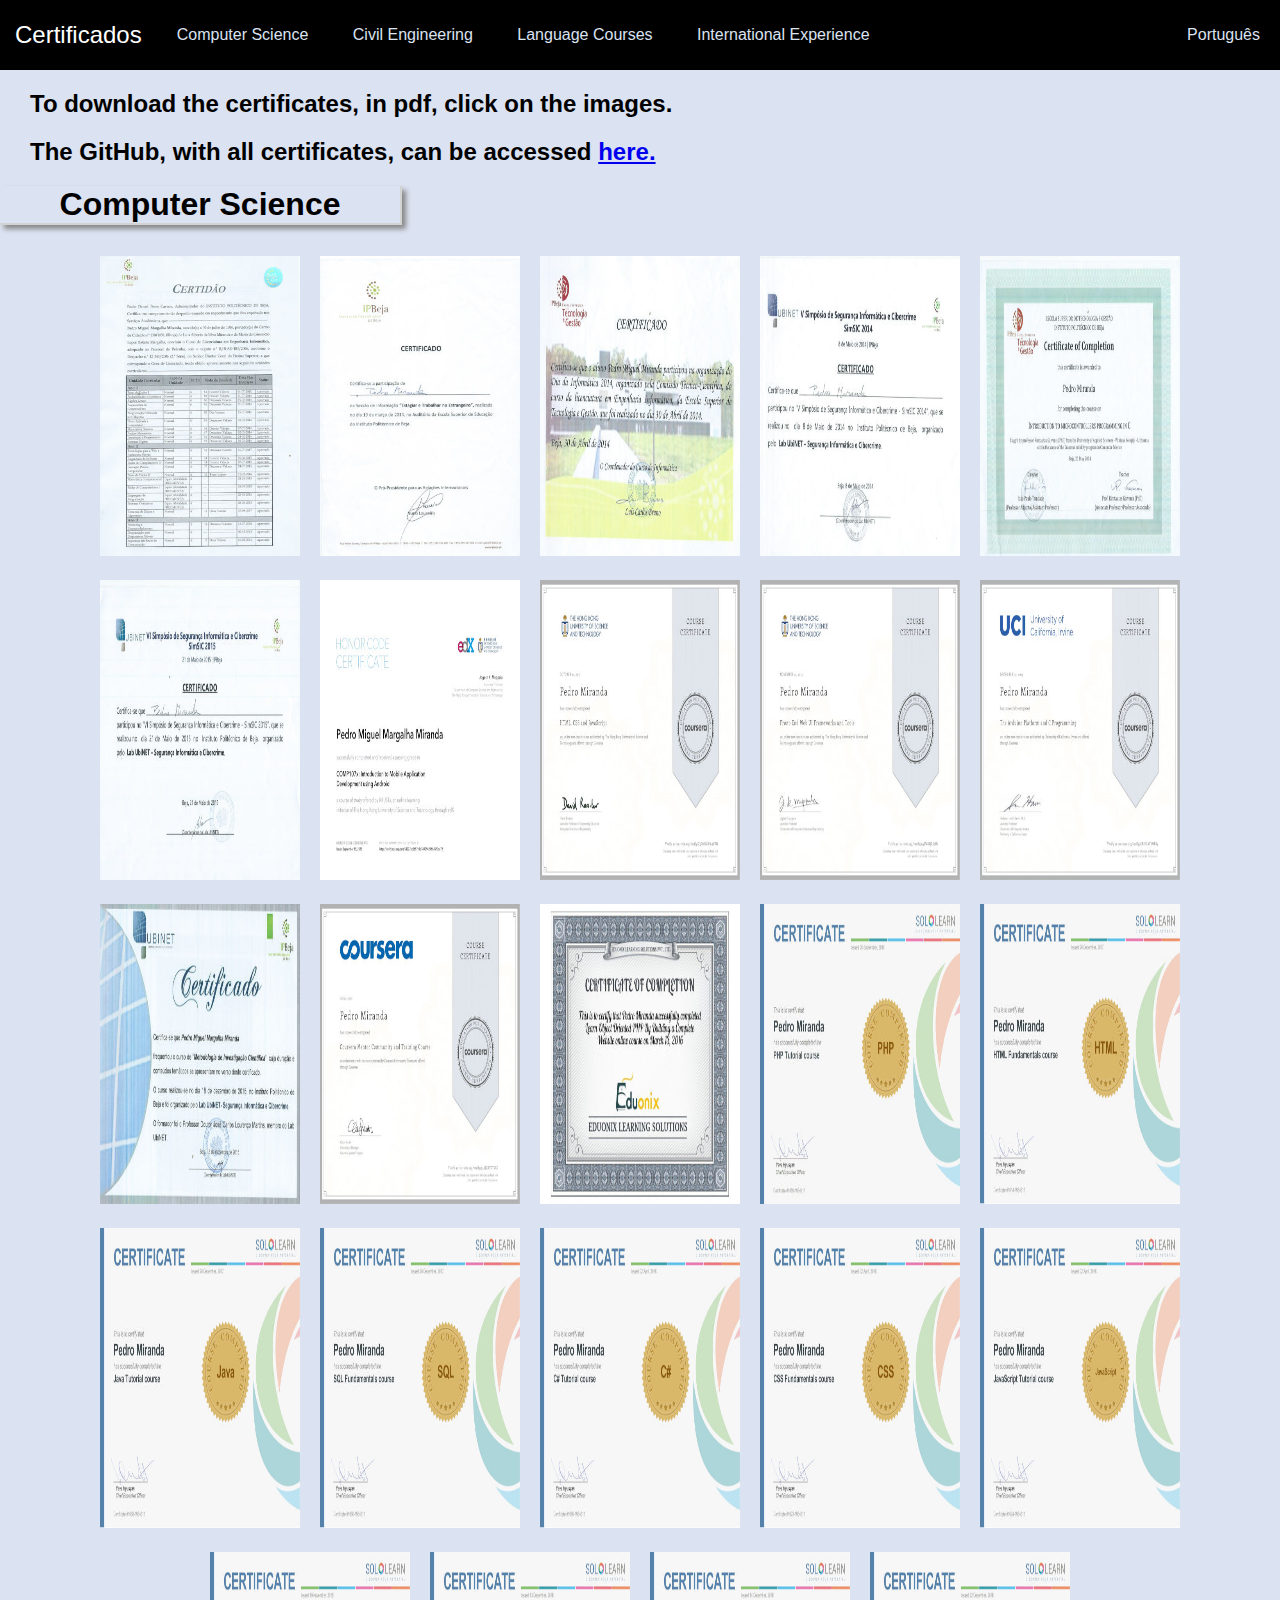
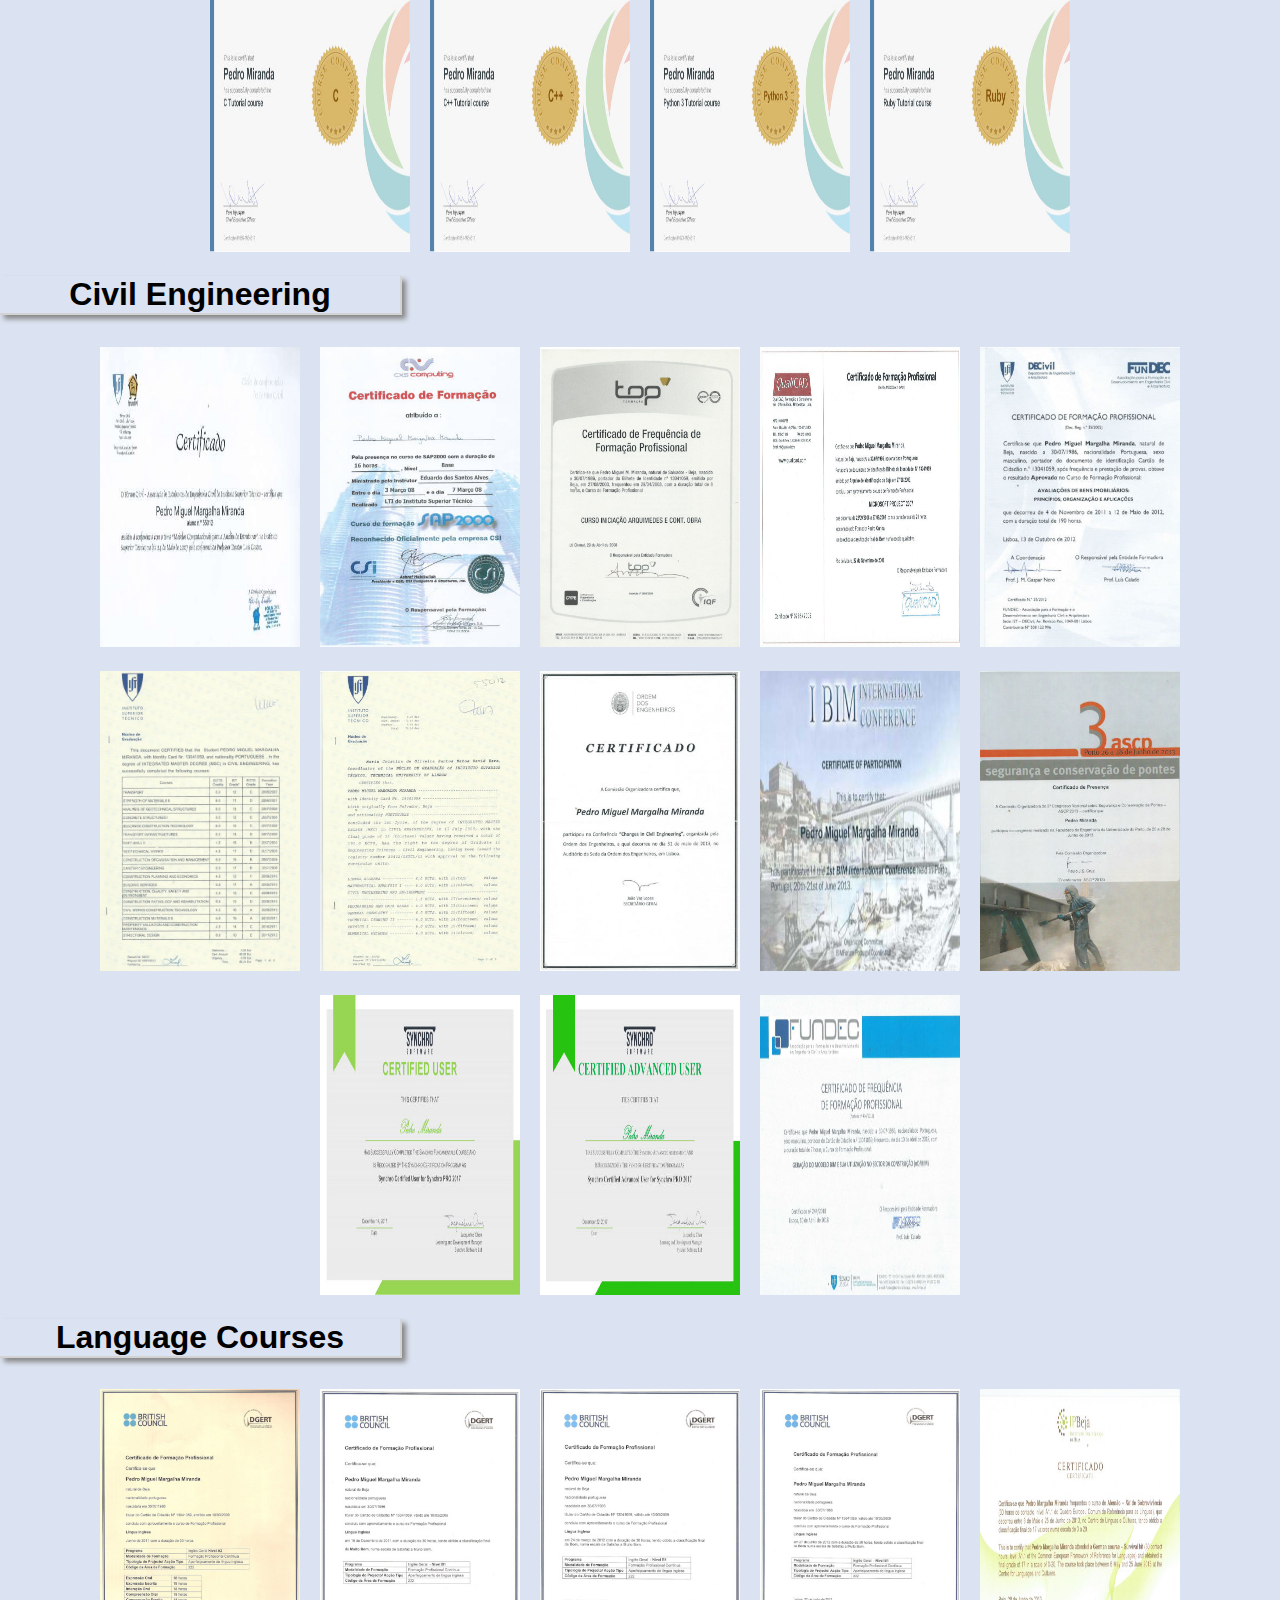
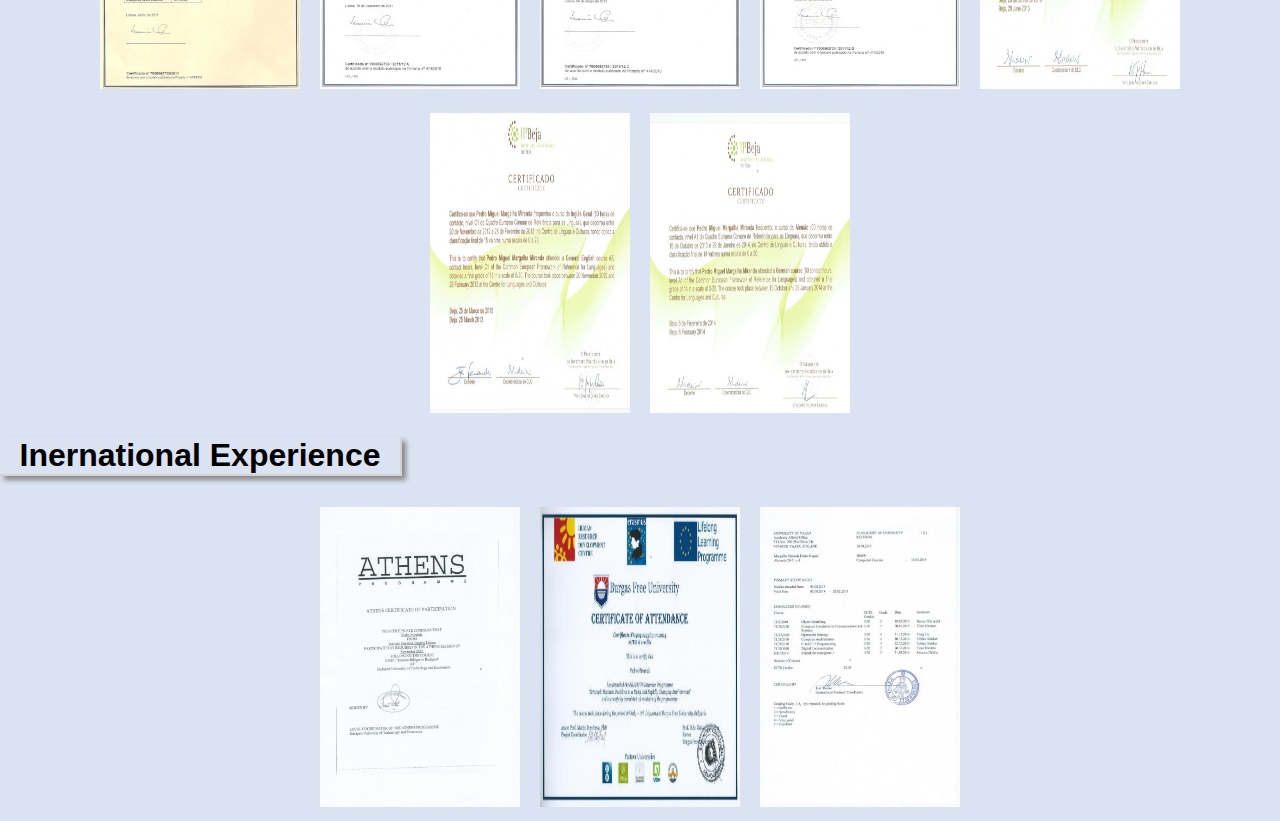
==== index-en.html @ 08c6e738 "Add index-en.html page add did necessary updates to index.html and style.css to be possible to acess" ====
﻿<!DOCTYPE html>
<html>
	<head>
		<meta charset="utf-8">
		<meta http-equiv="X-UA-Compatible" content="IE=edge">
		<title>Certificates - Pedro Miranda</title>
		<link rel="stylesheet" type="text/css" href="style.css">
	</head>
	
	<body>
		<nav id="nav-main" role='navigation'>
			<div id="brand">Certificados</div>
			<ul id="menu">
				<li><a href="#computerscience">Computer Science</a></li>
				<li><a href="#civil">Civil Engineering</a></li>
				<li><a href="#languages">Language Courses</a></li>
				<li><a href="#internationalexpirience">International Experience</a></li>
				<li id="language-change"><a href="./index.html">Português</a></li>
			</ul>
		</nav>
		
		<h2>To download the certificates, in pdf, click on the images.</h2>
		<h2>The GitHub, with all certificates, can be accessed <a href="https://github.com/PedroMargalha/Certificates/">here.</a></h2>
		<h1 id="computerscience">Computer Science</h1>
		<div class="container">
			<a href="pdf/ComputerScience/2018_12_7-Licenciatura_em_Engenharia_Informática_Certtidão_de_Conclusão_de_Curso.pdf">
				<img src="img/informatics/2018_12_7-Licenciatura_em_Engenharia_Informática_Certidão_de_Conclusão_de_Curso.jpg">
			</a>
			<a href="pdf/ComputerScience/ComputerScienceForums/2014_03_19-Trabalhar_no_Estrangeiro_Participacao.pdf">
				<img src="img/informatics/2014_03_19-Trabalhar_no_Estrangeiro_Participacao-1.jpg">
			</a>
			<a href="pdf/ComputerScience/ComputerScienceForums/2014_04_30-Dia_da_Informatica-Organiza%C3%A7%C3%A3o_com_Descri%C3%A7%C3%A3o.pdf">
			<img src="img/informatics/2014_04_30-Dia_da_Informatica-Organização-1.jpg">
			</a>
			<a href="pdf/ComputerScience/ComputerScienceForums/2014_05_08-SIMSIC-Participa%C3%A7%C3%A3o.pdf">
			<img src="img/informatics/2014_05_08-SIMSIC-Participação-1.jpg">
			</a>
			<a href="pdf/ComputerScience/ProgrammingLanguagesCourses/2014_05_21-Intro_MicroControllers_Programming_In_C.pdf">
				<img src="img/informatics/2014_05_21-Intro_MicroControllers_Programming_In_C-1.jpg">
			</a>
			<a href="pdf/ComputerScience/ComputerScienceForums/2015_05_21-SIMSIC-Participa%C3%A7%C3%A3o-PedroMiranda.pdf">
				<img src="img/informatics/2015_05_21-SIMSIC-Participação-PedroMiranda-1.jpg">
			</a>
			<a href="pdf/ComputerScience/ProgrammingLanguagesCourses/2015_09_15-Edx_COMP107x%20Introduction%20to%20Mobile%20Application.pdf">
				<img src="img/informatics/2015_09_15-Edx_COMP107x Introduction to Mobile Application-1.jpg">
			</a>
			<a href="pdf/ComputerScience/ProgrammingLanguagesCourses/2015_10_21-Coursera-HTML_CSS_JAVASCRIPT_Z3BMRVHWAFUW.pdf">
				<img src="img/informatics/2015_10_21-Coursera-HTML_CSS_JAVASCRIPT_Z3BMRVHWAFUW-1.jpg">
			</a>
			<a href="pdf/ComputerScience/ProgrammingLanguagesCourses/2015_11_11-Coursera-FrontEnd_Web_UI_Frameworks_and_Tools_A4SWBFJR85M2.pdf">
				<img src="img/informatics/2015_11_11-Coursera-FrontEnd_Web_UI_Frameworks_and_Tools_A4SWBFJR85M2-1.jpg">
			</a>
			<a href="pdf/ComputerScience/ProgrammingLanguagesCourses/2015_12_09-The_Arduino_Platform_and_C_Programming-Coursera-KX8PCAV8MRR4.pdf">
				<img src="img/informatics/2015_12_09-The_Arduino_Platform_and_C_Programming-Coursera-KX8PCAV8MRR4-1.jpg">
			</a>
			<a href="pdf/ComputerScience/ComputerScienceForums/2015_12_18-UBINET_MetodologiaInvestigacaoCientifica.pdf">
			<img src="img/informatics/2015_12_18-UBINET_MetodologiaInvestigacaoCientifica-1.jpg">
			</a>
	
		<a href="pdf/ComputerScience/2017_02_06-Coursera_Mentor_Community_And_Trainning_Course-Coursera55AJCHVCTVLC.pdf">
			<img src="img/informatics/2017_02_06-Coursera_Mentor_Community_And_Trainning_Course-Coursera55AJCHVCTVLC-1.jpg">
		</a>
			<a href="pdf/ComputerScience/ProgrammingLanguagesCourses/2016_03_13-Learn_Objected_Oriented_PHP_Building_a_Complete_Website.pdf">
				<img src="img/informatics/2016_03_13-Learn_Objected_Oriented_PHP_Building_a_Complete_Website-1.jpg">
	
			<a href="pdf/ComputerScience/ProgrammingLanguagesCourses/2016_11_06-SoloLearn-PHP_Tutorial_Course_1059-1984311.pdf">
				<img src="img/informatics/2016_11_06-SoloLearn-PHP_Tutorial_Course_1059-1984311-1.jpg">
			</a>

			<a href="pdf/ComputerScience/ProgrammingLanguagesCourses/2017_12_28-HTML5_Fundamentals_Course_1014-1984311.pdf">
				<img src="img/informatics/2017_12_28-HTML5_Fundamentals_Course_1014-1984311-1.jpg">
			</a>
			<a href="pdf/ComputerScience/ProgrammingLanguagesCourses/2017_12_28-Java_Tutorial_Course_1068-1984311.pdf">
				<img src="img/informatics/2017_12_28-Java_Tutorial_Course_1068-1984311-1.jpg">
			</a>
			<a href="pdf/ComputerScience/ProgrammingLanguagesCourses/2017_12_28-SQL_Fundamentals_Course_1060-1984311.pdf">
				<img src="img/informatics/2017_12_28-SQL_Fundamentals_Course_1060-1984311-1.jpg">
			</a>
			<a href="pdf/ComputerScience/ProgrammingLanguagesCourses/2018_04_02-C%23_Fundamentals_Course_1080-1984311.pdf">
				<img src="img/informatics/2018_04_02-CSharp_Fundamentals_Course_1080-1984311-1.jpg">
			</a>
			<a href="pdf/ComputerScience/ProgrammingLanguagesCourses/2018_04_02-CSS_Fundamentals_Course_1023-1984311.pdf">
				<img src="img/informatics/2018_04_02-CSS_Fundamentals_Course_1023-1984311-1.jpg">
			</a>
			<a href="pdf/ComputerScience/ProgrammingLanguagesCourses/2018_04_02-SoloLearn-JavaScript_Tutorial_Course_1024-1984311.pdf">
				<img src="img/informatics/2018_04_02-SoloLearn-JavaScript_Tutorial_Course_1024-1984311-1.jpg">
			</a>
			<a href="pdf/ComputerScience/ProgrammingLanguagesCourses/2018_11_19-SoloLearn-C_Tutorial_Course_1089-1984311.pdf">
				<img src="img/informatics/2018_11_19-SoloLearn-C_Tutorial_Course_1089-1984311-1.jpg">
			</a>
			<a href="pdf/ComputerScience/ProgrammingLanguagesCourses/2018_12_13-SoloLearn-CPP_Tutorial_Course_1051-1984311.pdf">
				<img src="img/informatics/2018_12_13-SoloLearn-CPP_Tutorial_Course_1051-1984311-1.jpg">
			</a>
			<a href="pdf/ComputerScience/ProgrammingLanguagesCourses/2018_12_14-SoloLearn-Python3_Tutorial_Course_1073-1984311.pdf">
				<img src="img/informatics/2018_12_14-SoloLearn-Python3_Tutorial_Course_1073-1984311-1.jpg">
			</a>
			<a href="pdf/ComputerScience/ProgrammingLanguagesCourses/2018_12_22-SoloLearn-Ruby_Tutorial_Course_1081-1984311.pdf">
				<img src="img/informatics/2018_12_22-SoloLearn-Ruby_Tutorial_Course_1081-1984311-1.jpg">
			</a>
		</div>
		<h1 id="civil">Civil Engineering</h1>
		<div class="container">
			<a href="pdf/CivilEngineering/2007_05_24-Modelos_Computacionais_para_Analise_de_Estruturas.pdf">
				<img src="img/civil/2007_05_24-Modelos_Computacionais_para_Analise_de_Estruturas-1.jpg">
			</a>
			<a href="pdf/CivilEngineering/2008_03_07-Sap2000.pdf">
				<img src="img/civil/2008_03_07-Sap2000-1.jpg">
			</a>
			<a href="pdf/CivilEngineering/2008_04_29-Arquimedes.pdf">
				<img src="img/civil/2008_04_29-Arquimedes-1.jpg">
			</a>
			<a href="pdf/CivilEngineering/2008_09_27-MicrosoftProject.pdf">
				<img src="img/civil/2008_09_27-MicrosoftProject-1.jpg">
			</a>
			<a href="pdf/CivilEngineering/2012_10_13-Fundec-certificado-PedroMiranda.pdf">
				<img src="img/civil/2012_10_13-Fundec-certificado-PedroMiranda-1.jpg">
			</a>
			<a href="pdf/CivilEngineering/2012_10_25-Creditos-Mestrado-EngenhariaCivil.pdf">
				<img src="img/civil/2012_10_25-Creditos-Mestrado-EngenhariaCivil-1.jpg">
			</a>
			<a href="pdf/CivilEngineering/2012_10_25-Diploma-Licenciatura-EngenhariaCivil-PedroMiranda.pdf">
				<img src="img/civil/2012_10_25-Diploma-Licenciatura-EngenhariaCivil-PedroMiranda-1.jpg">
			</a>
			<a href="pdf/CivilEngineering/2013_05_31-Changes_in_Civil_Engineering.pdf">
				<img src="img/civil/2013_05_31-Changes_in_Civil_Engineering-1.jpg">
			</a>
			<a href="pdf/CivilEngineering/2013_06_21-1stInternacionalBIMConference.pdf">
				<img src="img/civil/2013_06_21-1stInternacionalBIMConference-1.jpg">
			</a>
			<a href="pdf/CivilEngineering/2013_06_28-Congresso_Nacional_sobre_Seguranca_e_Conservacao_de_Pontes_ASCP2013.pdf">
				<img src="img/civil/2013_06_28-Congresso_Nacional_sobre_Seguranca_e_Conservacao_de_Pontes_ASCP2013-1.jpg">
			</a>
			<a href="pdf/CivilEngineering/2017_12_14-SynchroPRO2017-Certified_User.pdf">
				<img src="img/civil/2017_12_14-SynchroPRO2017-Certified_User-1.jpg">
			</a>
			<a href="pdf/CivilEngineering/2017_12_14-SynchroPRO2017-Certified_User.pdf">
				<img src="img/civil/2017_12_22-Synchro_Pro_2017_Certified_Advanced_User-1.jpg">
			</a>
			<a href="pdf/CivilEngineering/2018_04_10-Geracao_do_Modelo_BIM_e_a_sua_utilização_no_sector_da_construcao_ND_BIM_FUNDEC.pdf">
				<img src="img/civil/2018_04_10-Geracao_do_Modelo_BIM_e_a_sua_utilização_no_sector_da_construcao_ND_BIM_FUNDEC.jpg">
			</a>
		</div>
		<h1 id="languages">Language Courses</h1>
		<div class="container">
			<a href="pdf/LanguageCourses/English/2010_2011-Ingl%C3%AAs-A2-Pedro%20Miranda-Certificados%20de%20Linguas-90%20horas.pdf">
				<img src="img/languages/2010_2011-Inglês-A2-Pedro Miranda-Certificados de Linguas-90 horas-1.jpg">
			</a>
			<a href="pdf/LanguageCourses/English/2011-2012-Ingl%C3%AAs-B1-PedroMiranda-Certificados%20de%20Linguas-1_Semestre%20do%20Ano-30%20horas.pdf">
				<img src="img/languages/2011-2012-Inglês-B1-PedroMiranda-Certificados de Linguas-1_Semestre do Ano-30 horas-1.jpg">
			</a>
			<a href="pdf/LanguageCourses/English/2011_2012-Ingl%C3%AAs-B1-Pedro%20Miranda-Certificados%20de%20Linguas-2_Semestre%20do%20ano%20-30%20horas.pdf">
				<img src="img/languages/2011_2012-Inglês-B1-Pedro Miranda-Certificados de Linguas-2_Semestre do ano -30 horas-1.jpg">
			</a>
			<a href="pdf/LanguageCourses/English/2011_2012-Ingl%C3%AAs-B1Pedro%20Miranda-Certificados%20de%20Linguas-3_Semestre%20-30%20horas.pdf">
				<img src="img/languages/2011_2012-Inglês-B1Pedro Miranda-Certificados de Linguas-3_Semestre -30 horas-1.jpg">
			</a>
			<a href="pdf/LanguageCourses/German/2013-Alem%C3%A3o-A1.1-PedroMiranda.pdf">			
				<img src="img/languages/2013-Alemão-A1.1-PedroMiranda-1.jpg">
			</a>
			<a href="pdf/LanguageCourses/English/2013-Ingl%C3%AAs-C1-PedroMiranda.pdf">
				<img src="img/languages/2013-Inglês-C1-PedroMiranda-1.jpg">
			</a>
			<a href="pdf/LanguageCourses/German/2014-Alem%C3%A3o-A1-PedroMiranda.pdf">
				<img src="img/languages/2014-Alemão-A1-PedroMiranda-1.jpg">
			</a>
		</div>
		<h1 id="internationalexpirience">Inernational Experience</h1>
		<div class="container">
			<a href="pdf/InternationalExperiences/2012_10-AthensProgram-Danube_Bridges_in_Budapest.pdf">
				<img src="img/international/2012_10-AthensProgram-Danube_Bridges_in_Budapest-1.jpg">
			</a>
			<a href="pdf/InternationalExperiences/2014_07_16-Burgas-Bulgaria-Erasmus-withDescription.pdf">
				<img src="img/international/2014_07_16-Burgas-Bulgaria-Erasmus-1.jpg">
			</a>
			<a href="pdf/InternationalExperiences/2015_02_28-Certificado-ErasmusPlus.pdf">
				<img src="img/international/2015_02_28-Certificado-ErasmusPlus-1.jpg">
			</a>
		</div>
		
		<script src="myScripts.js"></script>
	</body>
</html>
---- style.css ----
body {
  margin: 0;
  font-family: Arial, Helvetica, sans-serif;
}
@import url(https://fonts.googleapis.com/css?family=Open+Sans);

html, body {
margin: 0;
font-family: 'Open Sans', sans-serif;
background-color: #DBE2F1;
}


.container {
	display: flex;
	flex-wrap: wrap;
	justify-content: center;
}

h1 {
	font-family: 'Open Sans', sans-serif;
	font-size: 2em;
	border-bottom: 2px solid lightgray;
	border-right: 2px solid lightgray;
	width: 400px;
	text-align: center;
	-moz-box-shadow:4px 4px 5px #888888;
	-ms-box-shadow: 4px 4px 5px #888888;
	-webkit-box-shadow: 4px 4px 5px #888888;
	-o-box-shadow: 4px 4px 5px #888888;
	box-shadow: 4px 4px 5px #888888;
  margin-top: 10px;
}

img {
	width: 200px;
	height: 300px;
	margin: 10px;
	transition: all 1s;
}

    img:hover {
        transform: scale(2.2);
        box-sizing: border-box;
}



#brand{
  font-size: 1.5em;
  float: left;
  padding: 30px 15px 0px 15px;
  line-height: 10px;
  
}

#nav-main{
  background-color: black;
  color: #fff;
  height: 70px;
}

#nav-main ul {
  list-style-type: none;
  margin:0;
}

#nav-main ul li {
  display: inline-block;
  padding: 30px 20px 0px 20px;
  line-height: 10px;
  height: 40px;
}

#nav-main ul li a {
  text-decoration: none;
  color: #DBE2F1;
}

#nav-main ul li:hover {
  background-color: #797979;
  cursor: pointer;
}

figcaption {
  text-align: center;
  font-family: 'Open Sans', sans-serif;
  font-style: italic;

}

h2{
  padding-left: 30px;
}

#menu > li:last-child
{
    float:right;
}
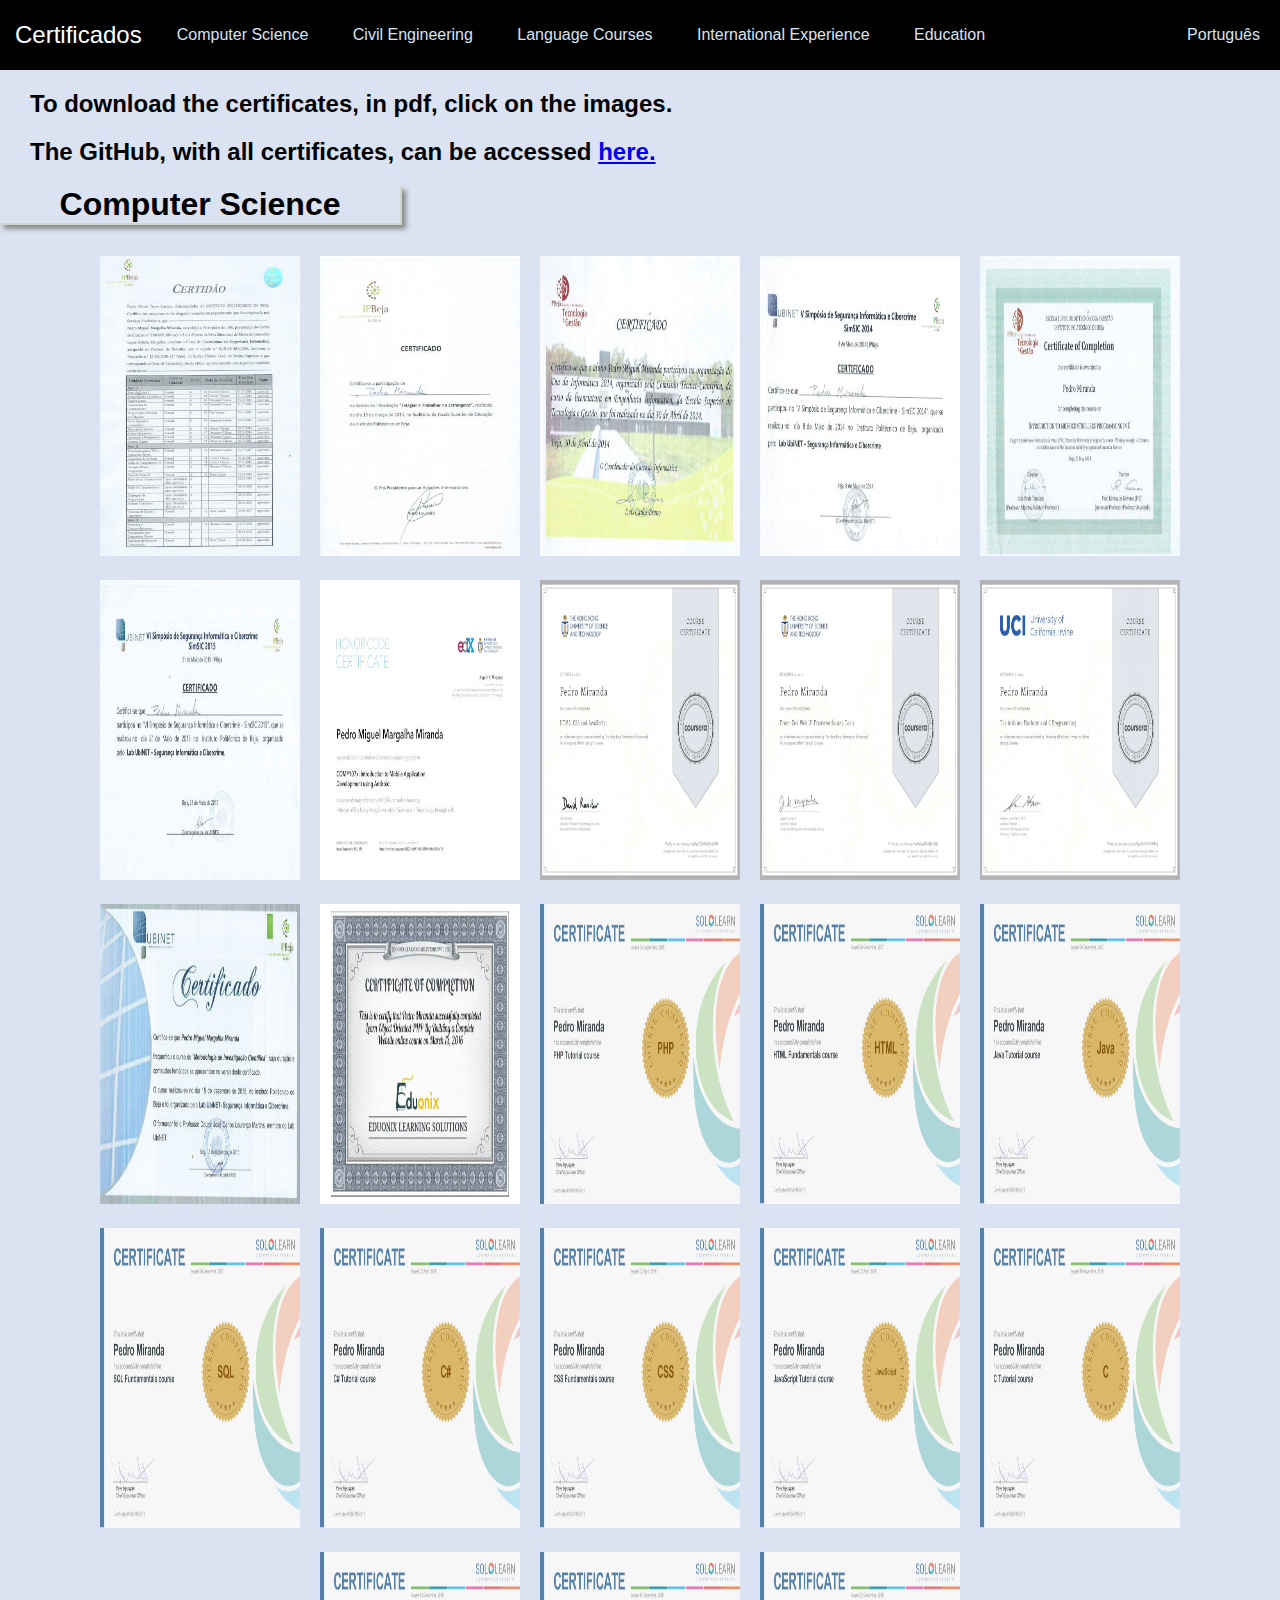
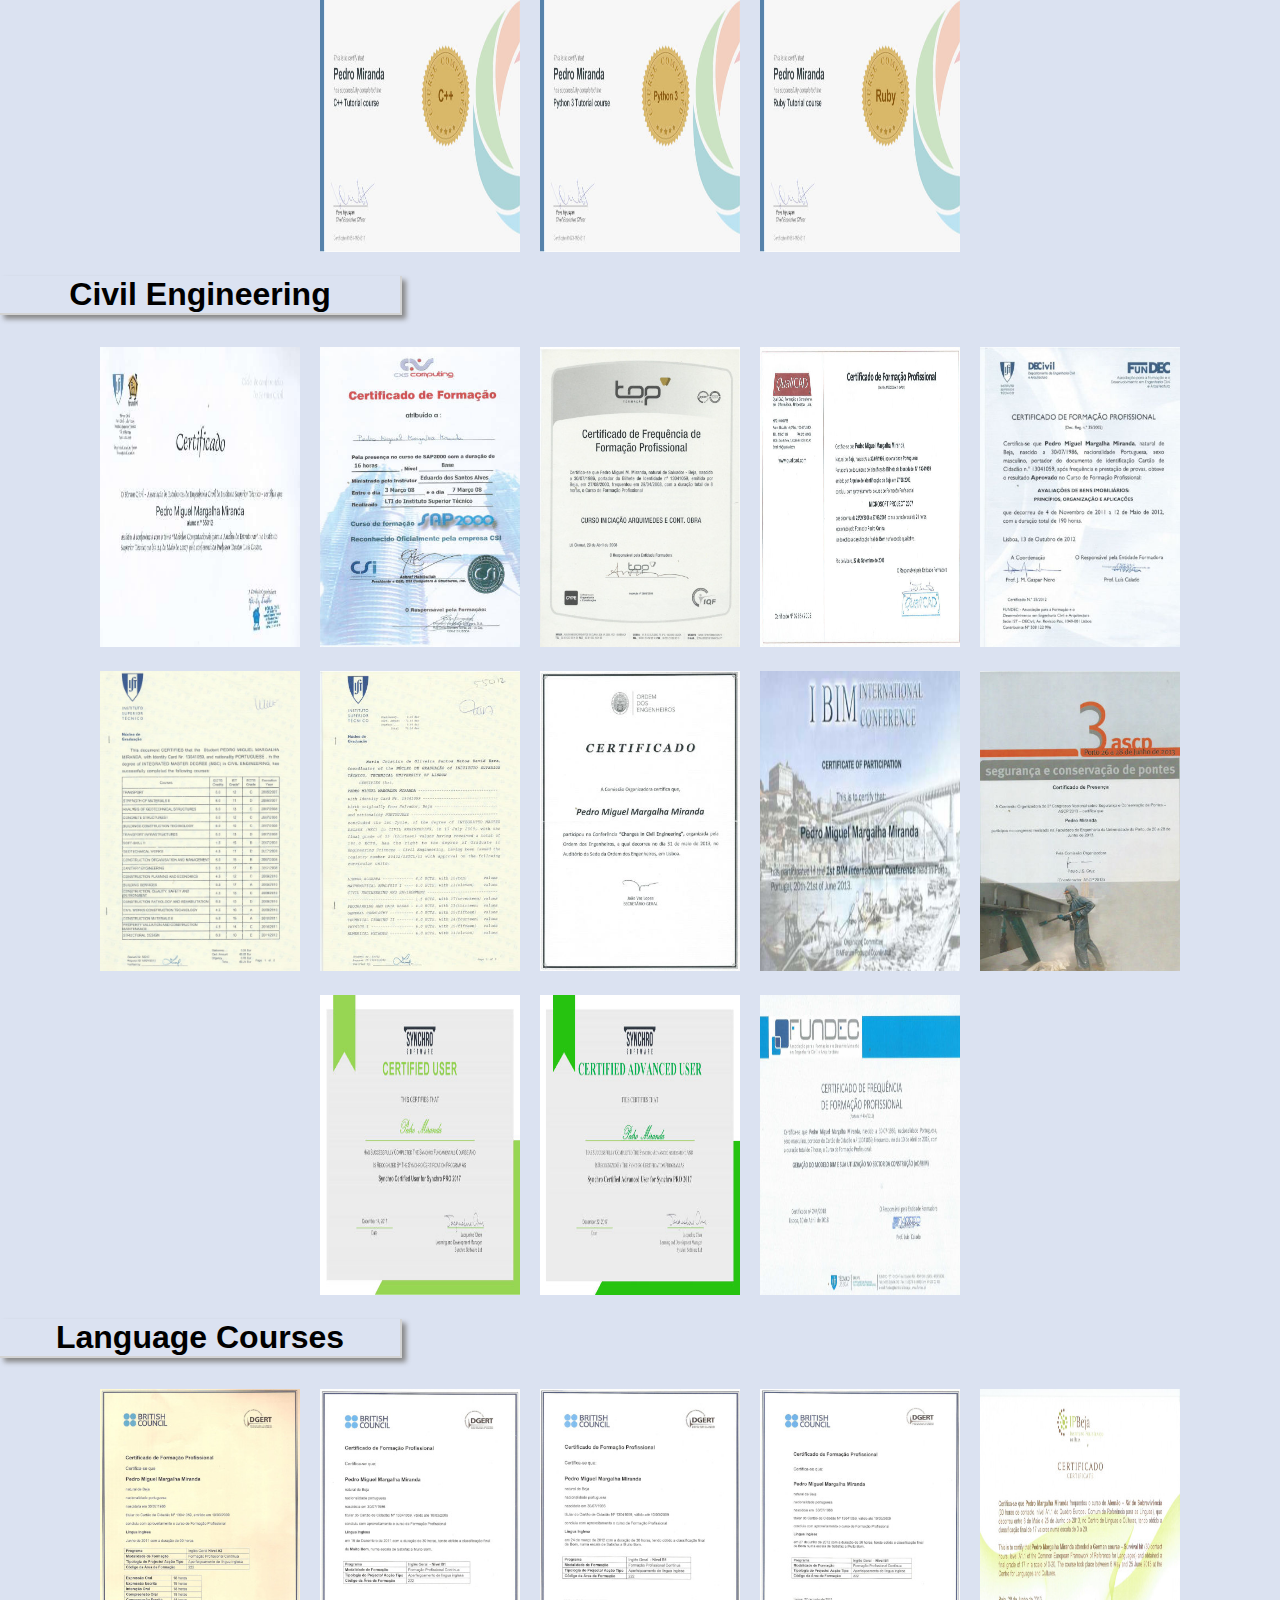
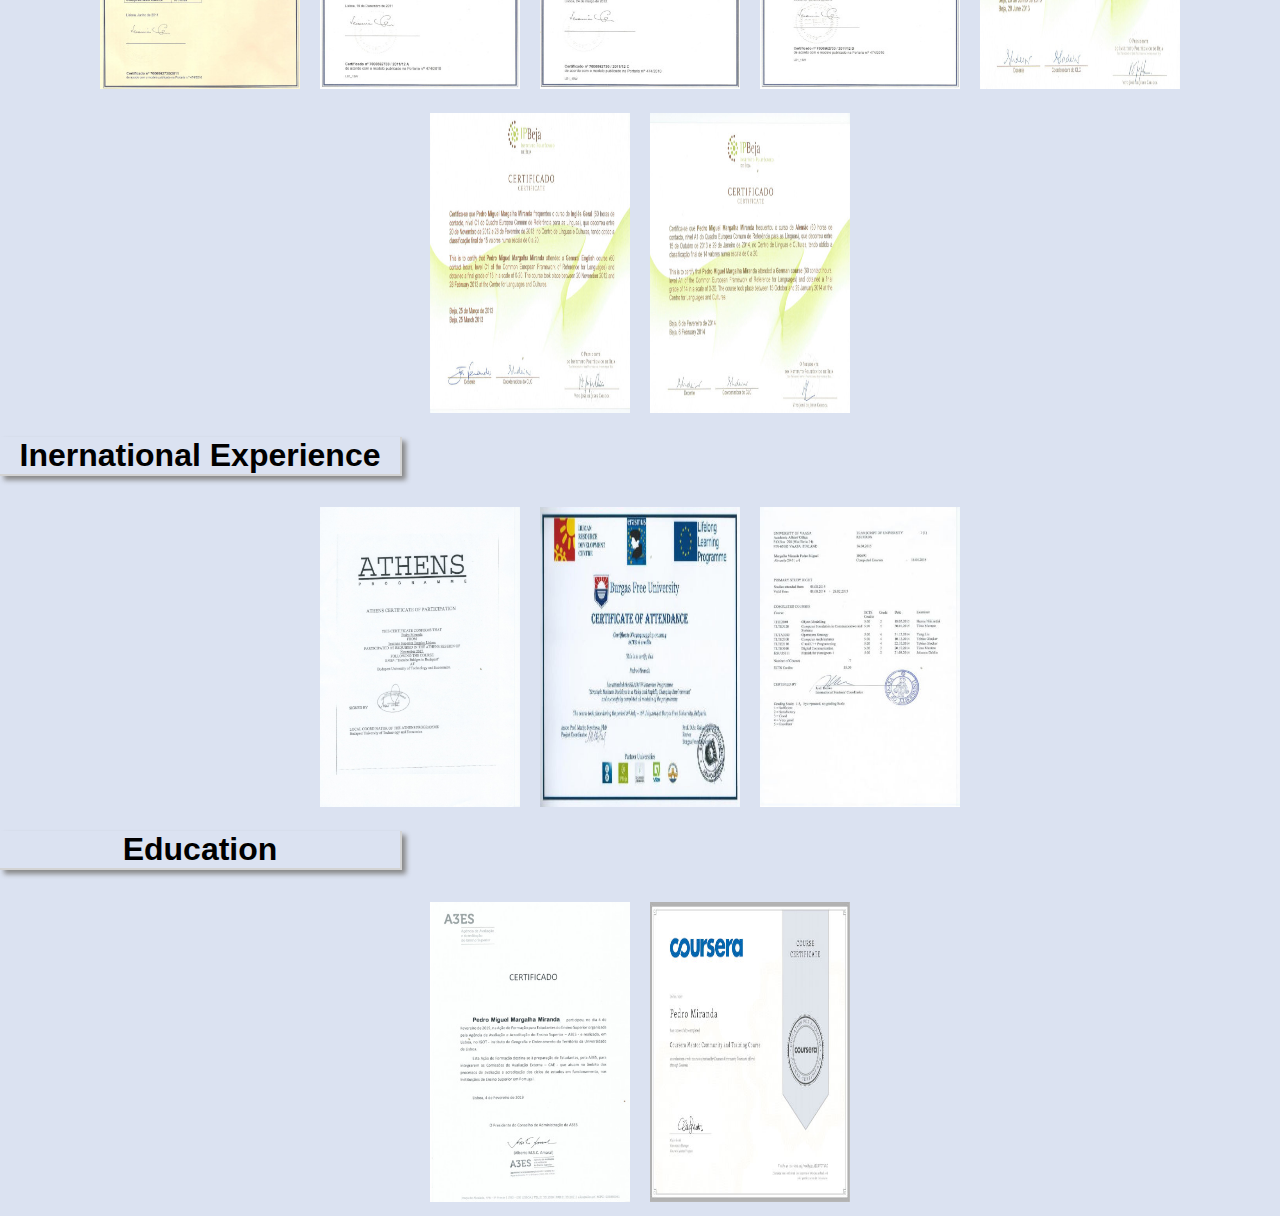
==== commit 97d8ddde: "Add A3Es certificate. Create new directory for Education certificates. Change Coursera Mentor Certif" ====
--- a/index-en.html
+++ b/index-en.html
@@ -15,6 +15,7 @@
 				<li><a href="#civil">Civil Engineering</a></li>
 				<li><a href="#languages">Language Courses</a></li>
 				<li><a href="#internationalexpirience">International Experience</a></li>
+				<li><a href="#education">Education</a></li>
 				<li id="language-change"><a href="./index.html">Português</a></li>
 			</ul>
 		</nav>
@@ -56,10 +57,6 @@
 			<a href="pdf/ComputerScience/ComputerScienceForums/2015_12_18-UBINET_MetodologiaInvestigacaoCientifica.pdf">
 			<img src="img/informatics/2015_12_18-UBINET_MetodologiaInvestigacaoCientifica-1.jpg">
 			</a>
-	
-		<a href="pdf/ComputerScience/2017_02_06-Coursera_Mentor_Community_And_Trainning_Course-Coursera55AJCHVCTVLC.pdf">
-			<img src="img/informatics/2017_02_06-Coursera_Mentor_Community_And_Trainning_Course-Coursera55AJCHVCTVLC-1.jpg">
-		</a>
 			<a href="pdf/ComputerScience/ProgrammingLanguagesCourses/2016_03_13-Learn_Objected_Oriented_PHP_Building_a_Complete_Website.pdf">
 				<img src="img/informatics/2016_03_13-Learn_Objected_Oriented_PHP_Building_a_Complete_Website-1.jpg">
 	
@@ -176,6 +173,15 @@
 				<img src="img/international/2015_02_28-Certificado-ErasmusPlus-1.jpg">
 			</a>
 		</div>
+		<h1 id="education">Education</h1>
+		<div class="container">
+			<a href="pdf/Education/2019_02_04-Ação_de_Formação_para_Estudantes_do_Ensino_Superior_da_A3Es.pdf">
+				<img src="img/education/2019_02_04-Ação_de_Formação_para_Estudantes_do_Ensino_Superior_da_A3Es.jpg">
+			</a>
+			<a href="pdf/Education/2017_02_06-Coursera_Mentor_Community_And_Trainning_Course-Coursera55AJCHVCTVLC.pdf">
+				<img src="img\education\2017_02_06-Coursera_Mentor_Community_And_Trainning_Course-Coursera55AJCHVCTVLC-1.jpg">
+			</a>
+		</div>
 		
 		<script src="myScripts.js"></script>
 	</body>
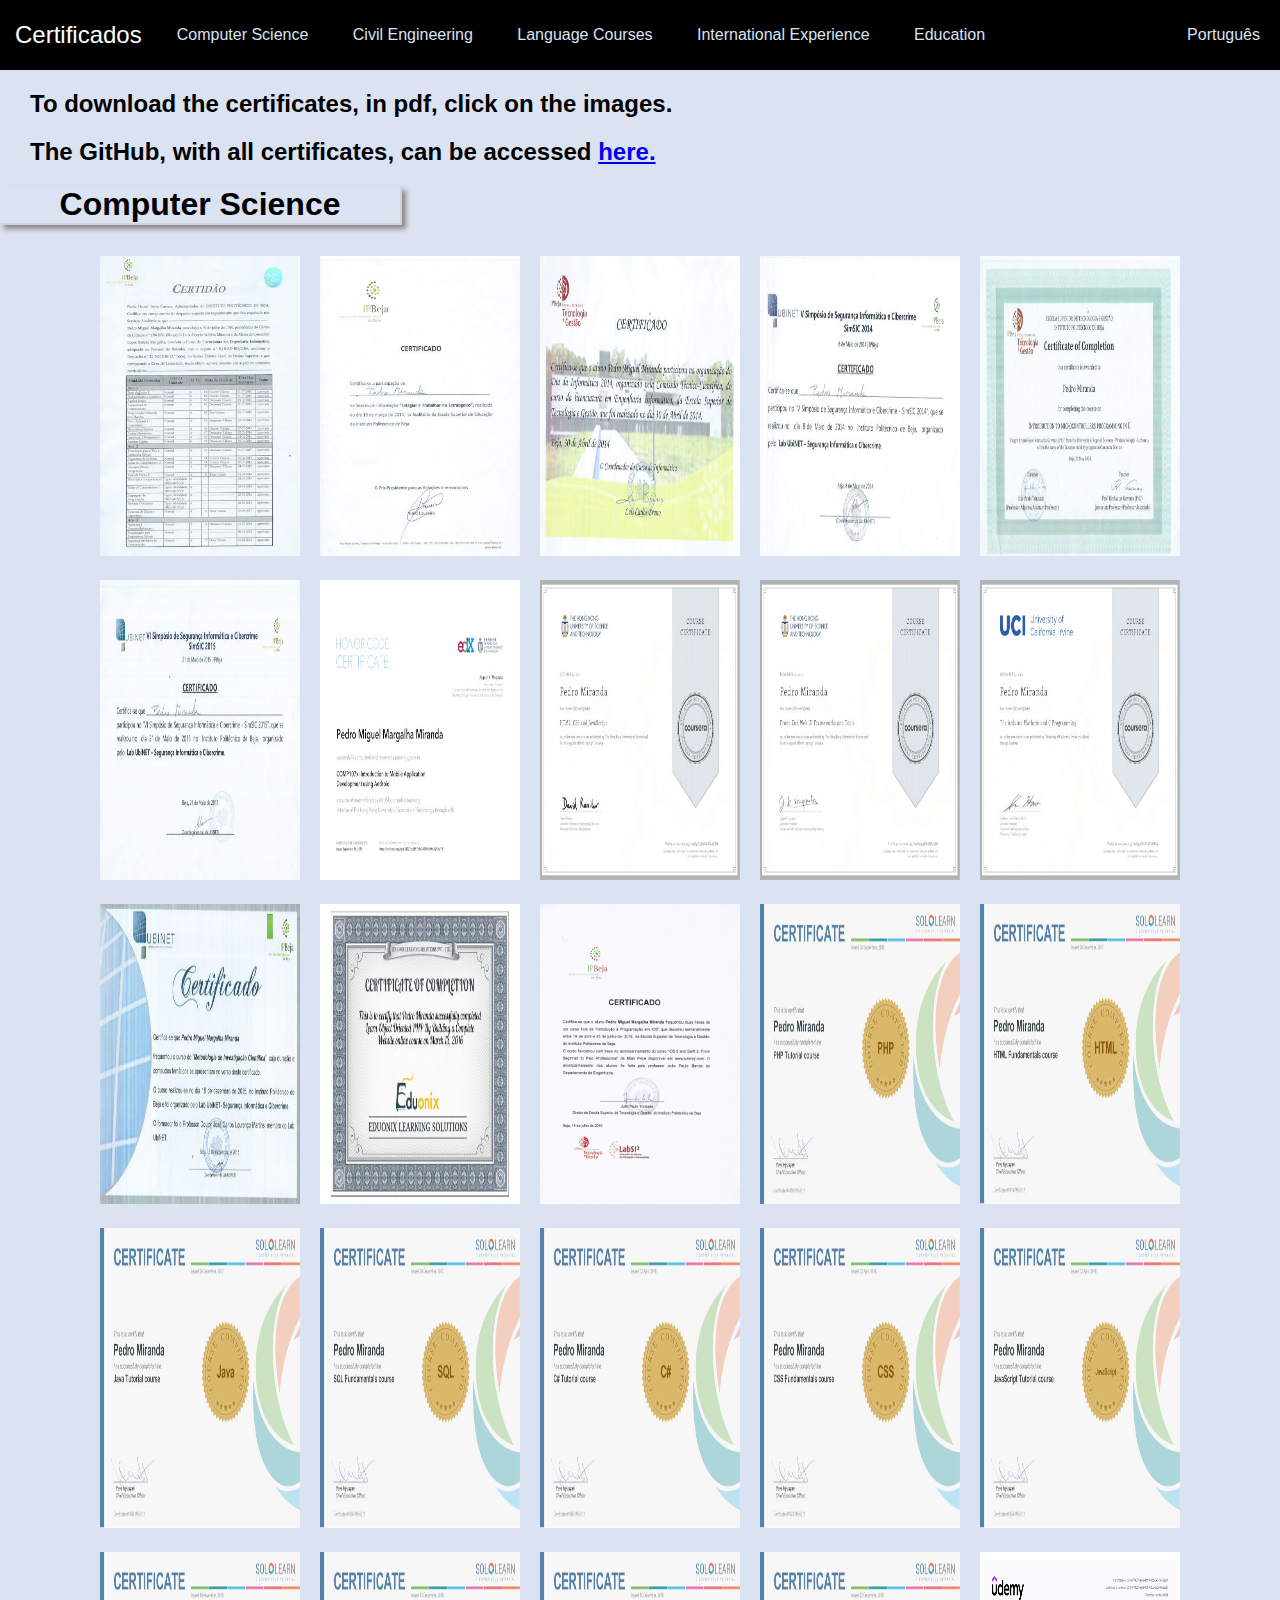
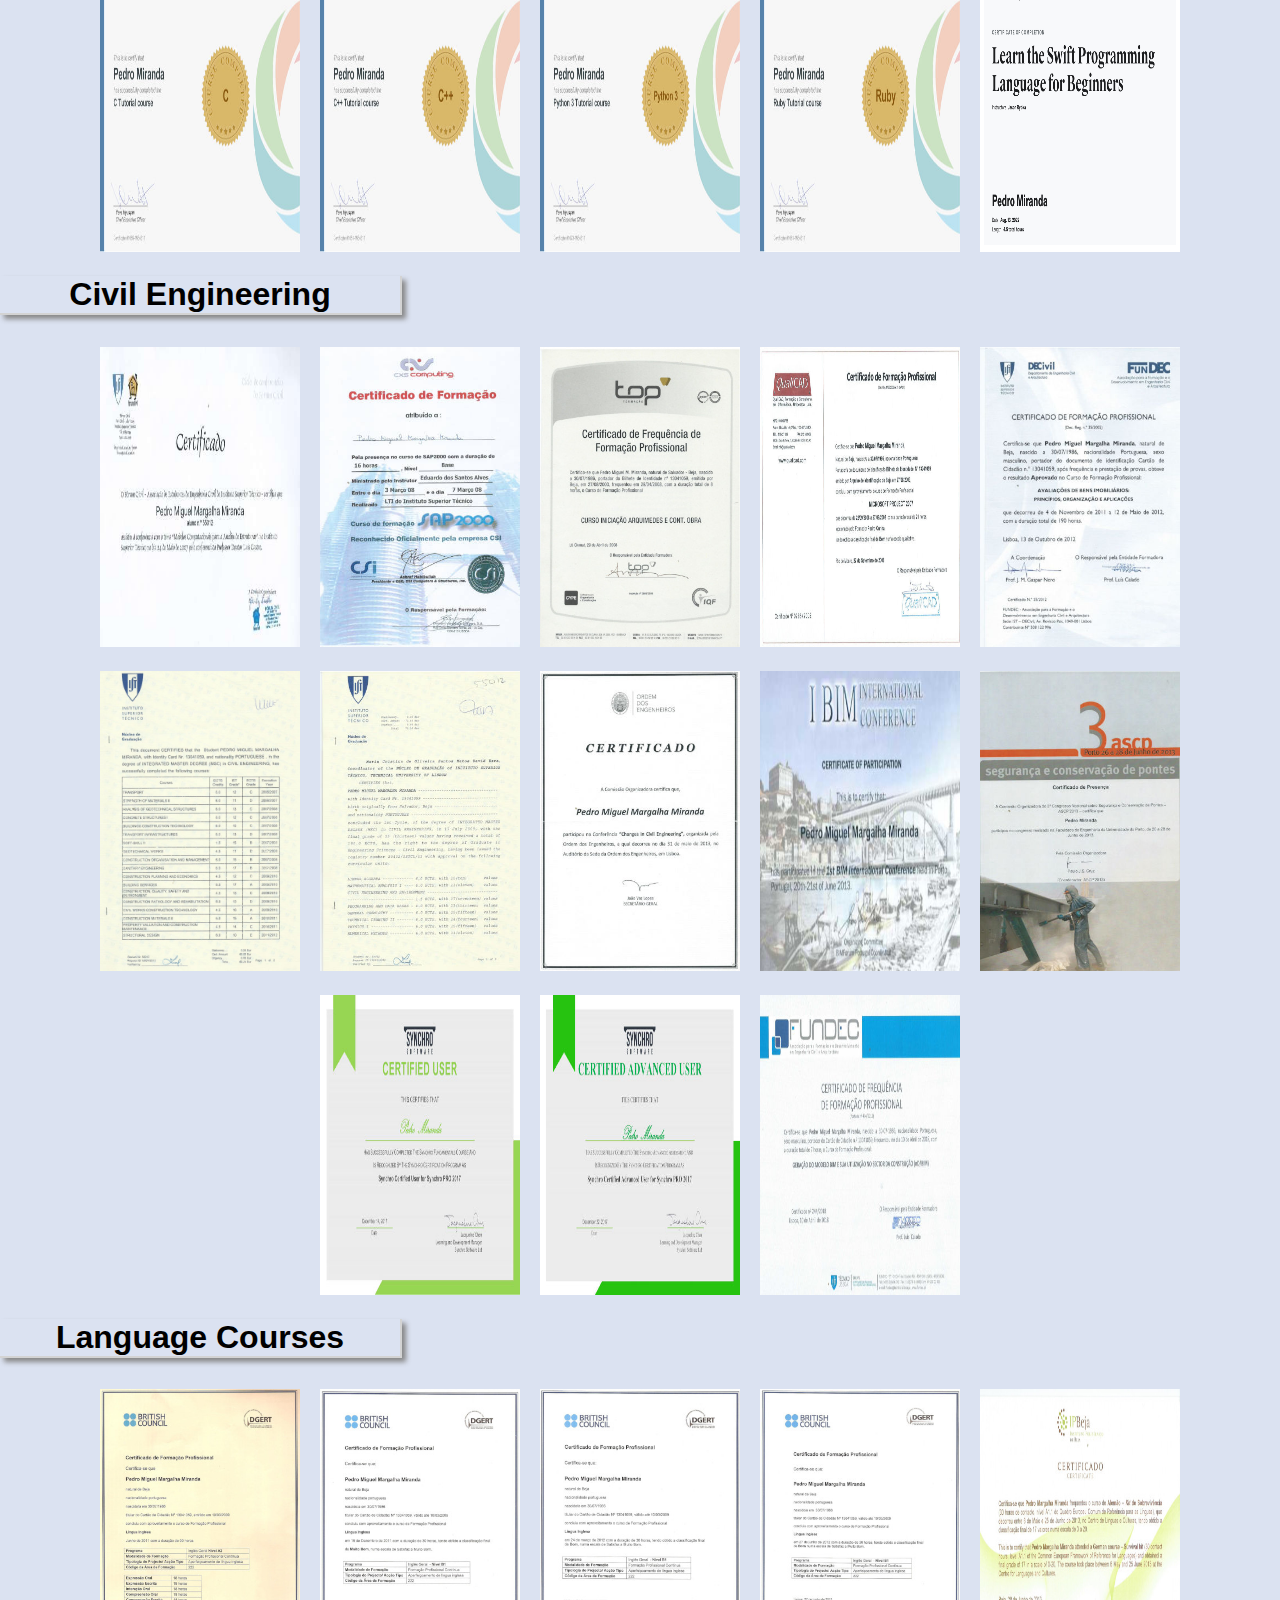
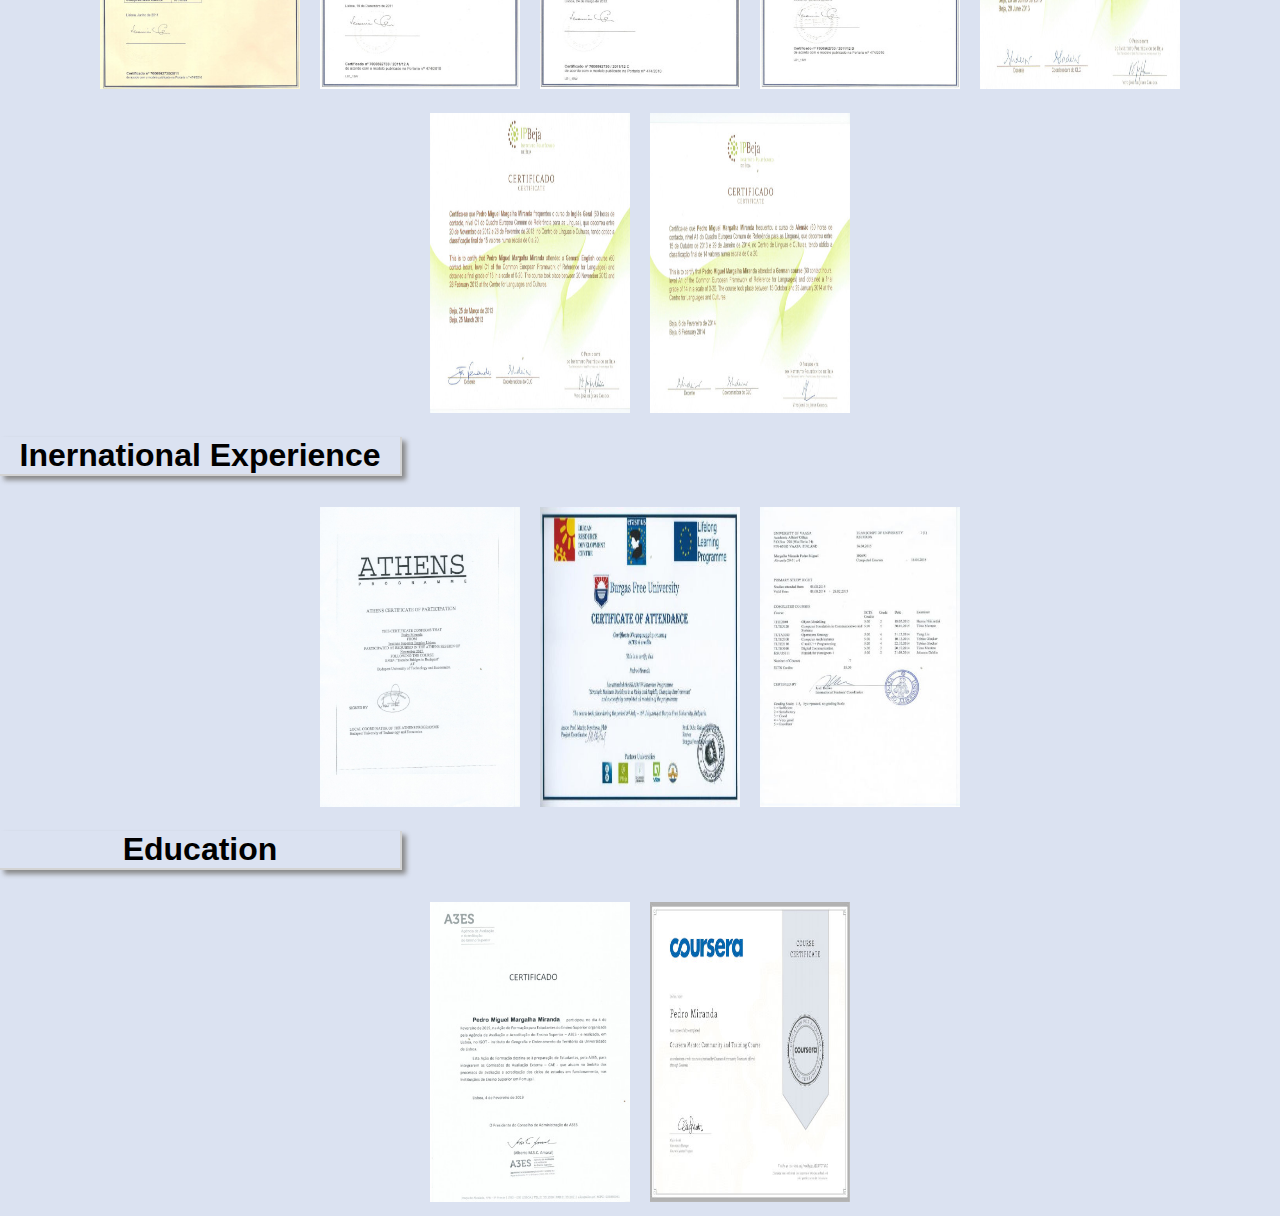
==== commit 2765d307: "Add two certificates about IoS Development with Swift" ====
--- a/index-en.html
+++ b/index-en.html
@@ -59,11 +59,13 @@
 			</a>
 			<a href="pdf/ComputerScience/ProgrammingLanguagesCourses/2016_03_13-Learn_Objected_Oriented_PHP_Building_a_Complete_Website.pdf">
 				<img src="img/informatics/2016_03_13-Learn_Objected_Oriented_PHP_Building_a_Complete_Website-1.jpg">
-	
+			</a>
+			<a href="pdf/ComputerScience/ProgrammingLanguagesCourses/2016_06_14-Introdução à programação em IoS.pdf">
+				<img src="img/informatics/2016_06_14-Introdução à programação em IoS.jpg">
+			</a>
 			<a href="pdf/ComputerScience/ProgrammingLanguagesCourses/2016_11_06-SoloLearn-PHP_Tutorial_Course_1059-1984311.pdf">
 				<img src="img/informatics/2016_11_06-SoloLearn-PHP_Tutorial_Course_1059-1984311-1.jpg">
 			</a>
-
 			<a href="pdf/ComputerScience/ProgrammingLanguagesCourses/2017_12_28-HTML5_Fundamentals_Course_1014-1984311.pdf">
 				<img src="img/informatics/2017_12_28-HTML5_Fundamentals_Course_1014-1984311-1.jpg">
 			</a>
@@ -93,6 +95,9 @@
 			</a>
 			<a href="pdf/ComputerScience/ProgrammingLanguagesCourses/2018_12_22-SoloLearn-Ruby_Tutorial_Course_1081-1984311.pdf">
 				<img src="img/informatics/2018_12_22-SoloLearn-Ruby_Tutorial_Course_1081-1984311-1.jpg">
+			</a>
+			<a href="pdf/ComputerScience/ProgrammingLanguagesCourses/2022_08_13_Learn the Swift Programming Language for Beginners_UC-94774031-a1e9-4b1f-80bd-3e7e91e6e29f.pdf">
+				<img src="img/informatics/2022_08_13_Learn the Swift Programming Language for Beginners_UC-94774031-a1e9-4b1f-80bd-3e7e91e6e29f.jpg">
 			</a>
 		</div>
 		<h1 id="civil">Civil Engineering</h1>
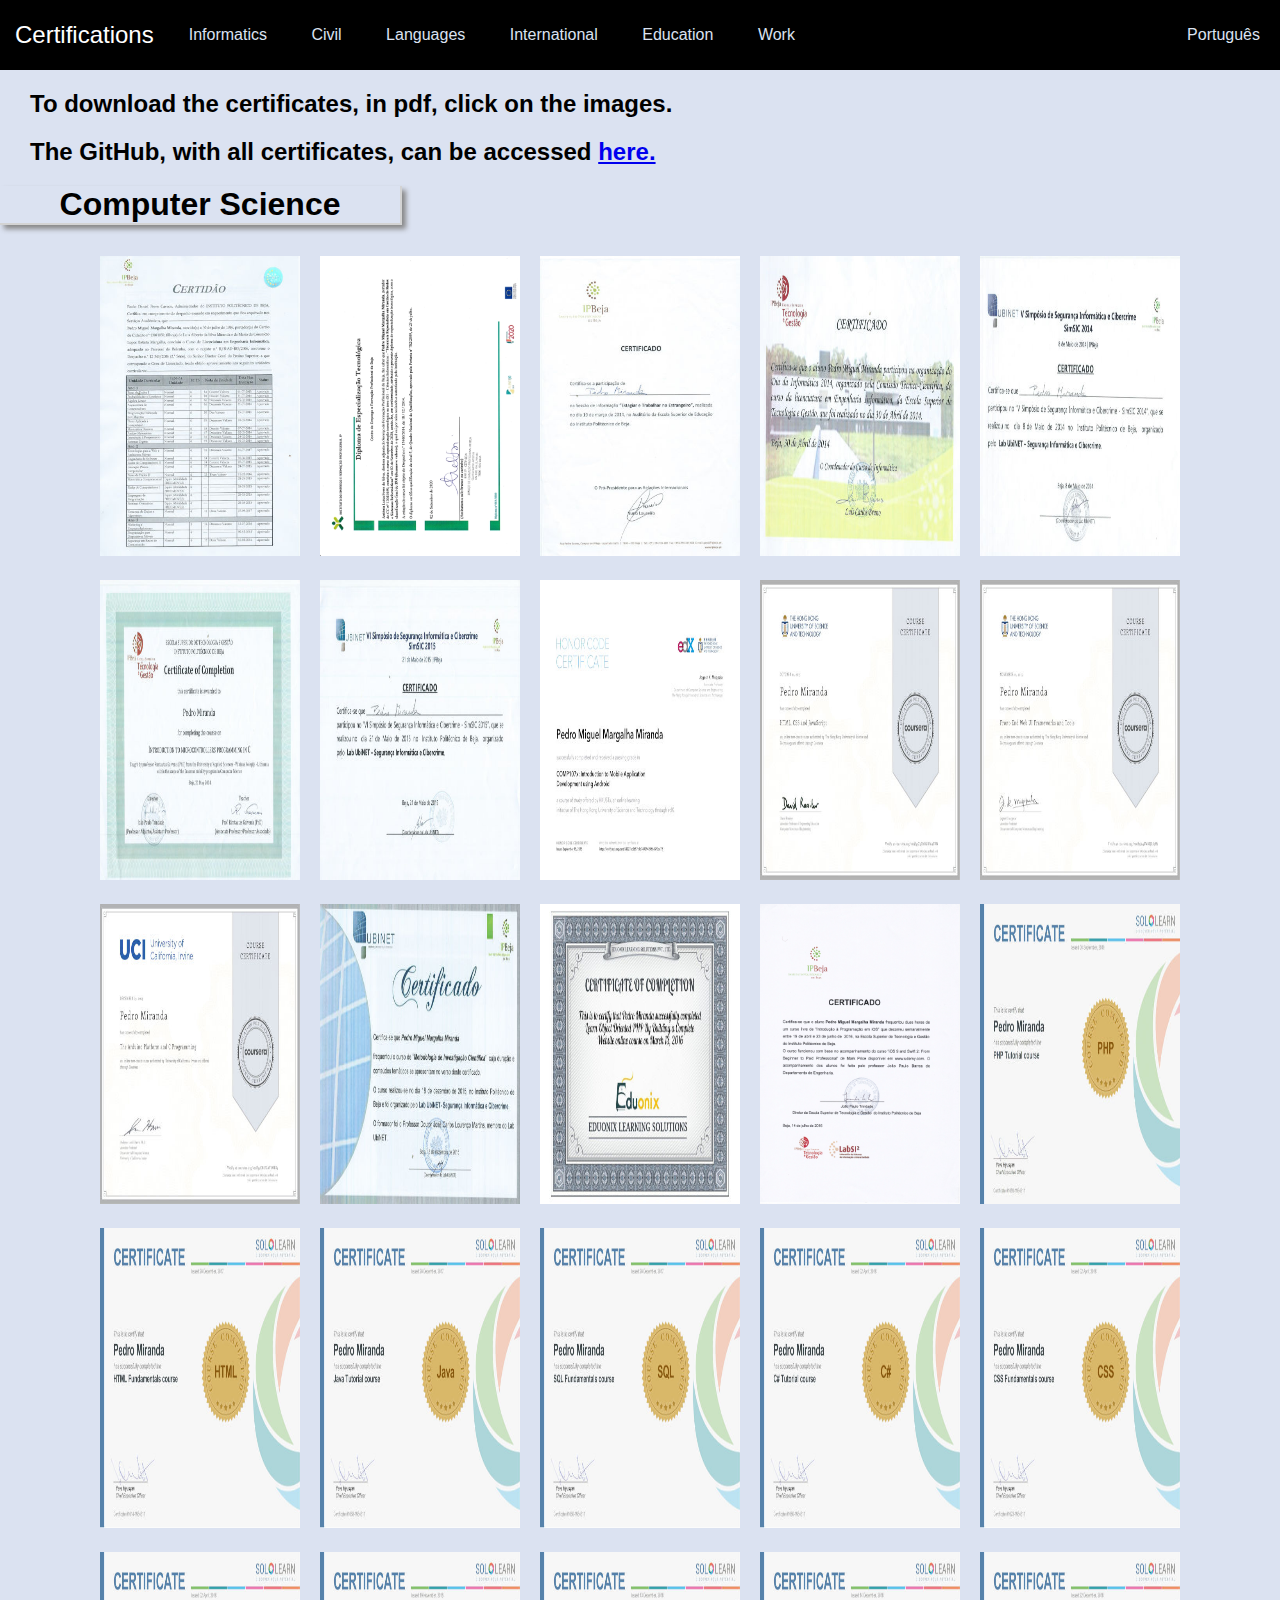
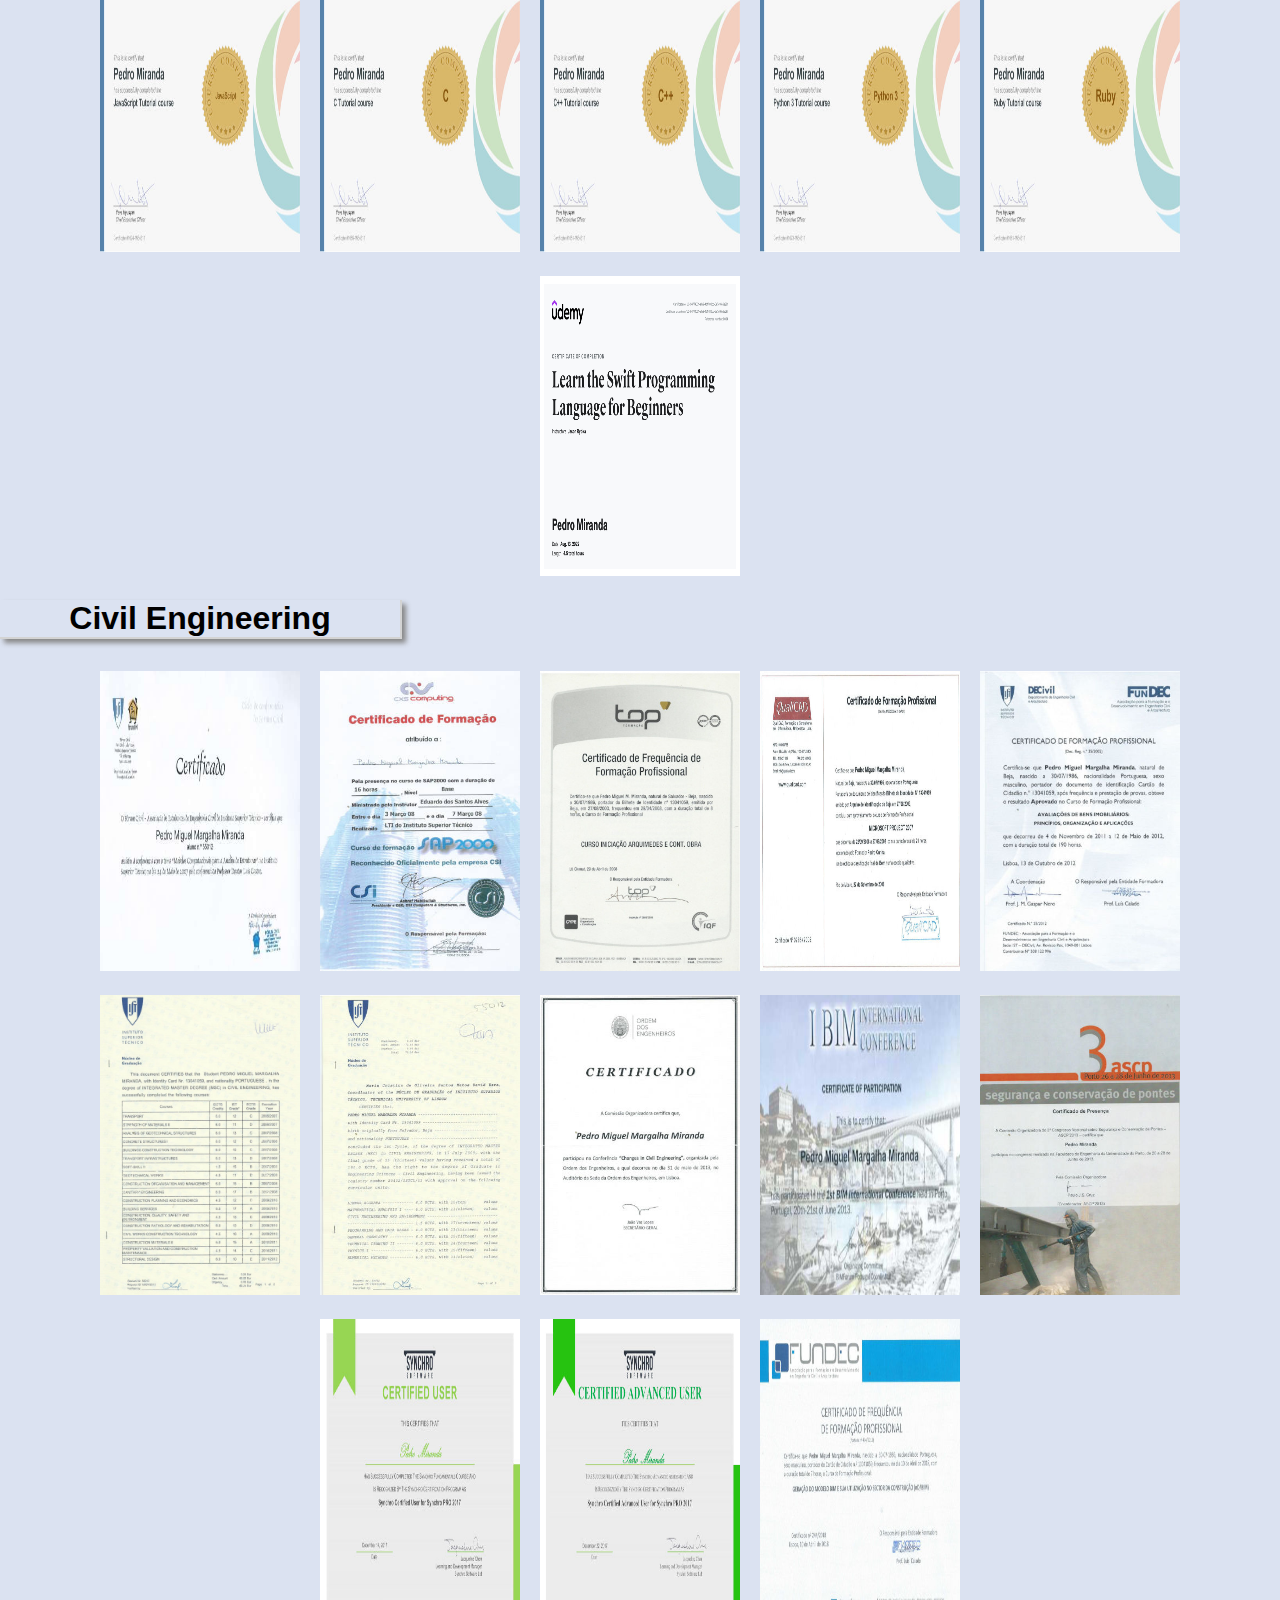
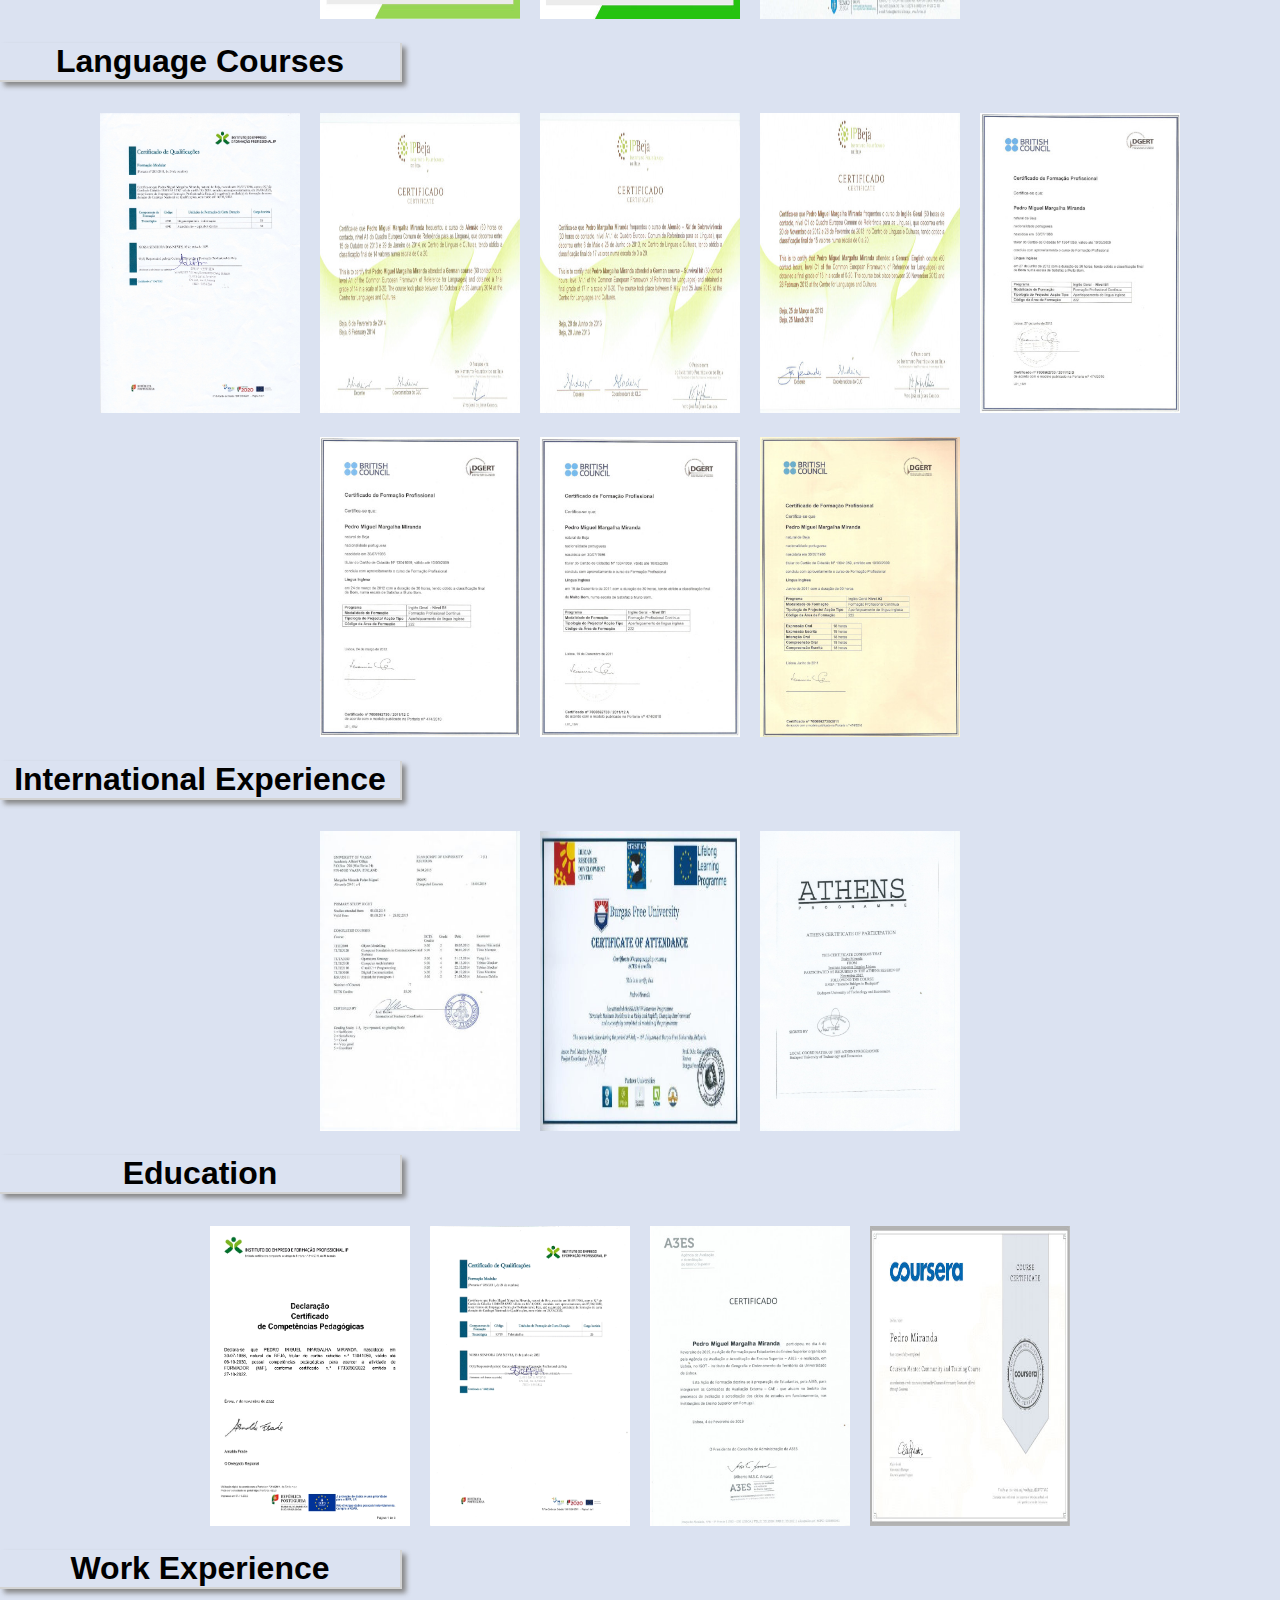
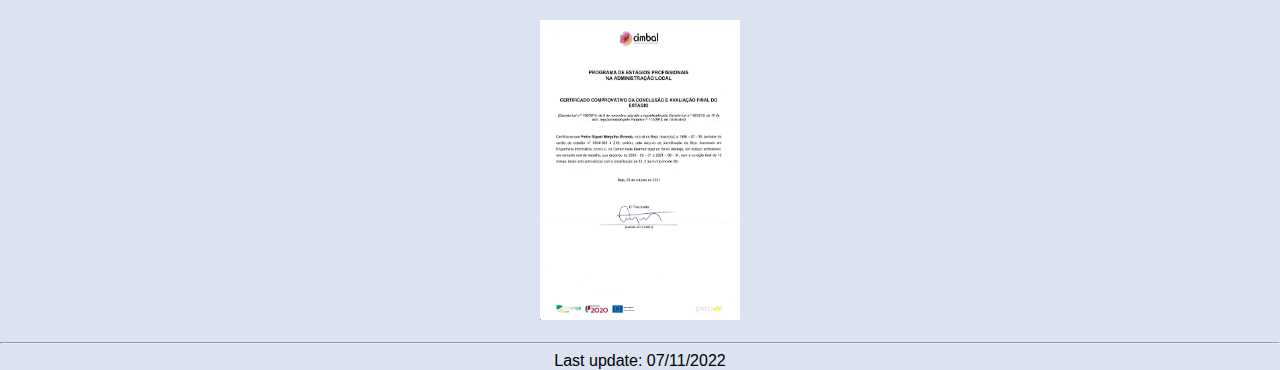
==== commit 6f9a1b50: "Update. Add new certificates" ====
--- a/index-en.html
+++ b/index-en.html
@@ -3,19 +3,20 @@
 	<head>
 		<meta charset="utf-8">
 		<meta http-equiv="X-UA-Compatible" content="IE=edge">
-		<title>Certificates - Pedro Miranda</title>
+		<title>Certifications - Pedro Miranda</title>
 		<link rel="stylesheet" type="text/css" href="style.css">
 	</head>
 	
 	<body>
 		<nav id="nav-main" role='navigation'>
-			<div id="brand">Certificados</div>
+			<div id="brand">Certifications</div>
 			<ul id="menu">
-				<li><a href="#computerscience">Computer Science</a></li>
-				<li><a href="#civil">Civil Engineering</a></li>
-				<li><a href="#languages">Language Courses</a></li>
-				<li><a href="#internationalexpirience">International Experience</a></li>
+				<li><a href="#computerscience">Informatics</a></li>
+				<li><a href="#civil">Civil</a></li>
+				<li><a href="#languages">Languages</a></li>
+				<li><a href="#internationalExperience">International</a></li>
 				<li><a href="#education">Education</a></li>
+				<li><a href="#workExperience">Work</a></li>
 				<li id="language-change"><a href="./index.html">Português</a></li>
 			</ul>
 		</nav>
@@ -27,6 +28,9 @@
 			<a href="pdf/ComputerScience/2018_12_7-Licenciatura_em_Engenharia_Informática_Certtidão_de_Conclusão_de_Curso.pdf">
 				<img src="img/informatics/2018_12_7-Licenciatura_em_Engenharia_Informática_Certidão_de_Conclusão_de_Curso.jpg">
 			</a>
+			<a href="pdf/ComputerScience/2020_09_02-Diploma_de_Especialização_Tecnológica.pdf">
+				<img src="img/informatics/2020_09_02-Diploma_de_Especialização_Tecnológica.jpg">
+			</a>
 			<a href="pdf/ComputerScience/ComputerScienceForums/2014_03_19-Trabalhar_no_Estrangeiro_Participacao.pdf">
 				<img src="img/informatics/2014_03_19-Trabalhar_no_Estrangeiro_Participacao-1.jpg">
 			</a>
@@ -144,42 +148,51 @@
 		</div>
 		<h1 id="languages">Language Courses</h1>
 		<div class="container">
+			<a href="pdf/LanguageCourses/Spanish/2022_04_20-Língua Espanhola.pdf">
+				<img src="img/languages/2022_04_20-Língua Espanhola.jpg">
+			</a>
+			<a href="pdf/LanguageCourses/German/2014-Alem%C3%A3o-A1-PedroMiranda.pdf">
+				<img src="img/languages/2014-Alemão-A1-PedroMiranda-1.jpg">
+			</a>
+			<a href="pdf/LanguageCourses/German/2013-Alem%C3%A3o-A1.1-PedroMiranda.pdf">			
+				<img src="img/languages/2013-Alemão-A1.1-PedroMiranda-1.jpg">
+			</a>
+			<a href="pdf/LanguageCourses/English/2013-Ingl%C3%AAs-C1-PedroMiranda.pdf">
+				<img src="img/languages/2013-Inglês-C1-PedroMiranda-1.jpg">
+			</a>
+			<a href="pdf/LanguageCourses/English/2011_2012-Ingl%C3%AAs-B1Pedro%20Miranda-Certificados%20de%20Linguas-3_Semestre%20-30%20horas.pdf">
+				<img src="img/languages/2011_2012-Inglês-B1Pedro Miranda-Certificados de Linguas-3_Semestre -30 horas-1.jpg">
+			</a>
+			<a href="pdf/LanguageCourses/English/2011_2012-Ingl%C3%AAs-B1-Pedro%20Miranda-Certificados%20de%20Linguas-2_Semestre%20do%20ano%20-30%20horas.pdf">
+				<img src="img/languages/2011_2012-Inglês-B1-Pedro Miranda-Certificados de Linguas-2_Semestre do ano -30 horas-1.jpg">
+			</a>
+			<a href="pdf/LanguageCourses/English/2011-2012-Ingl%C3%AAs-B1-PedroMiranda-Certificados%20de%20Linguas-1_Semestre%20do%20Ano-30%20horas.pdf">
+				<img src="img/languages/2011-2012-Inglês-B1-PedroMiranda-Certificados de Linguas-1_Semestre do Ano-30 horas-1.jpg">
+			</a>
 			<a href="pdf/LanguageCourses/English/2010_2011-Ingl%C3%AAs-A2-Pedro%20Miranda-Certificados%20de%20Linguas-90%20horas.pdf">
 				<img src="img/languages/2010_2011-Inglês-A2-Pedro Miranda-Certificados de Linguas-90 horas-1.jpg">
-			</a>
-			<a href="pdf/LanguageCourses/English/2011-2012-Ingl%C3%AAs-B1-PedroMiranda-Certificados%20de%20Linguas-1_Semestre%20do%20Ano-30%20horas.pdf">
-				<img src="img/languages/2011-2012-Inglês-B1-PedroMiranda-Certificados de Linguas-1_Semestre do Ano-30 horas-1.jpg">
-			</a>
-			<a href="pdf/LanguageCourses/English/2011_2012-Ingl%C3%AAs-B1-Pedro%20Miranda-Certificados%20de%20Linguas-2_Semestre%20do%20ano%20-30%20horas.pdf">
-				<img src="img/languages/2011_2012-Inglês-B1-Pedro Miranda-Certificados de Linguas-2_Semestre do ano -30 horas-1.jpg">
-			</a>
-			<a href="pdf/LanguageCourses/English/2011_2012-Ingl%C3%AAs-B1Pedro%20Miranda-Certificados%20de%20Linguas-3_Semestre%20-30%20horas.pdf">
-				<img src="img/languages/2011_2012-Inglês-B1Pedro Miranda-Certificados de Linguas-3_Semestre -30 horas-1.jpg">
-			</a>
-			<a href="pdf/LanguageCourses/German/2013-Alem%C3%A3o-A1.1-PedroMiranda.pdf">			
-				<img src="img/languages/2013-Alemão-A1.1-PedroMiranda-1.jpg">
-			</a>
-			<a href="pdf/LanguageCourses/English/2013-Ingl%C3%AAs-C1-PedroMiranda.pdf">
-				<img src="img/languages/2013-Inglês-C1-PedroMiranda-1.jpg">
-			</a>
-			<a href="pdf/LanguageCourses/German/2014-Alem%C3%A3o-A1-PedroMiranda.pdf">
-				<img src="img/languages/2014-Alemão-A1-PedroMiranda-1.jpg">
-			</a>
-		</div>
-		<h1 id="internationalexpirience">Inernational Experience</h1>
-		<div class="container">
+			</a>		
+		</div>
+		<h1 id="internationalExperience">International Experience</h1>
+		<div class="container">
+			<a href="pdf/InternationalExperiences/2015_02_28-Certificado-ErasmusPlus.pdf">
+				<img src="img/international/2015_02_28-Certificado-ErasmusPlus-1.jpg">
+			</a>
+			<a href="pdf/InternationalExperiences/2014_07_16-Burgas-Bulgaria-Erasmus-withDescription.pdf">
+				<img src="img/international/2014_07_16-Burgas-Bulgaria-Erasmus-1.jpg">
+			</a>
 			<a href="pdf/InternationalExperiences/2012_10-AthensProgram-Danube_Bridges_in_Budapest.pdf">
 				<img src="img/international/2012_10-AthensProgram-Danube_Bridges_in_Budapest-1.jpg">
-			</a>
-			<a href="pdf/InternationalExperiences/2014_07_16-Burgas-Bulgaria-Erasmus-withDescription.pdf">
-				<img src="img/international/2014_07_16-Burgas-Bulgaria-Erasmus-1.jpg">
-			</a>
-			<a href="pdf/InternationalExperiences/2015_02_28-Certificado-ErasmusPlus.pdf">
-				<img src="img/international/2015_02_28-Certificado-ErasmusPlus-1.jpg">
-			</a>
+			</a>			
 		</div>
 		<h1 id="education">Education</h1>
 		<div class="container">
+			<a href="pdf/Education/2022_10_27-Certificado_de_competências_pedagógicas.pdf">
+				<img src="img/education/2022_10_27-Certificado_de_competências_pedagógicas-page1.jpg">
+			</a>
+			<a href="pdf/Education/2022_06_07-Teletrabalho.pdf">
+				<img src="img/education/2022_06_07-Teletrabalho.jpg">
+			</a>
 			<a href="pdf/Education/2019_02_04-Ação_de_Formação_para_Estudantes_do_Ensino_Superior_da_A3Es.pdf">
 				<img src="img/education/2019_02_04-Ação_de_Formação_para_Estudantes_do_Ensino_Superior_da_A3Es.jpg">
 			</a>
@@ -187,7 +200,16 @@
 				<img src="img\education\2017_02_06-Coursera_Mentor_Community_And_Trainning_Course-Coursera55AJCHVCTVLC-1.jpg">
 			</a>
 		</div>
-		
+		<h1 id="workExperience">Work Experience</h1>		
+		<div class="container">
+			<a href="pdf/WorkExperience/2021_08_31-PEPAL.pdf">
+				<img src="img/work/2021_08_31-PEPAL.jpg">
+			</a>
+		</div>	
+		<hr>
+		<div class="container">
+			Last update: 07/11/2022
+		</div>	
 		<script src="myScripts.js"></script>
 	</body>
 </html>--- a/style.css
+++ b/style.css
@@ -40,7 +40,7 @@
 }
 
     img:hover {
-        transform: scale(2.2);
+        transform: scale(1.4);
         box-sizing: border-box;
 }
 
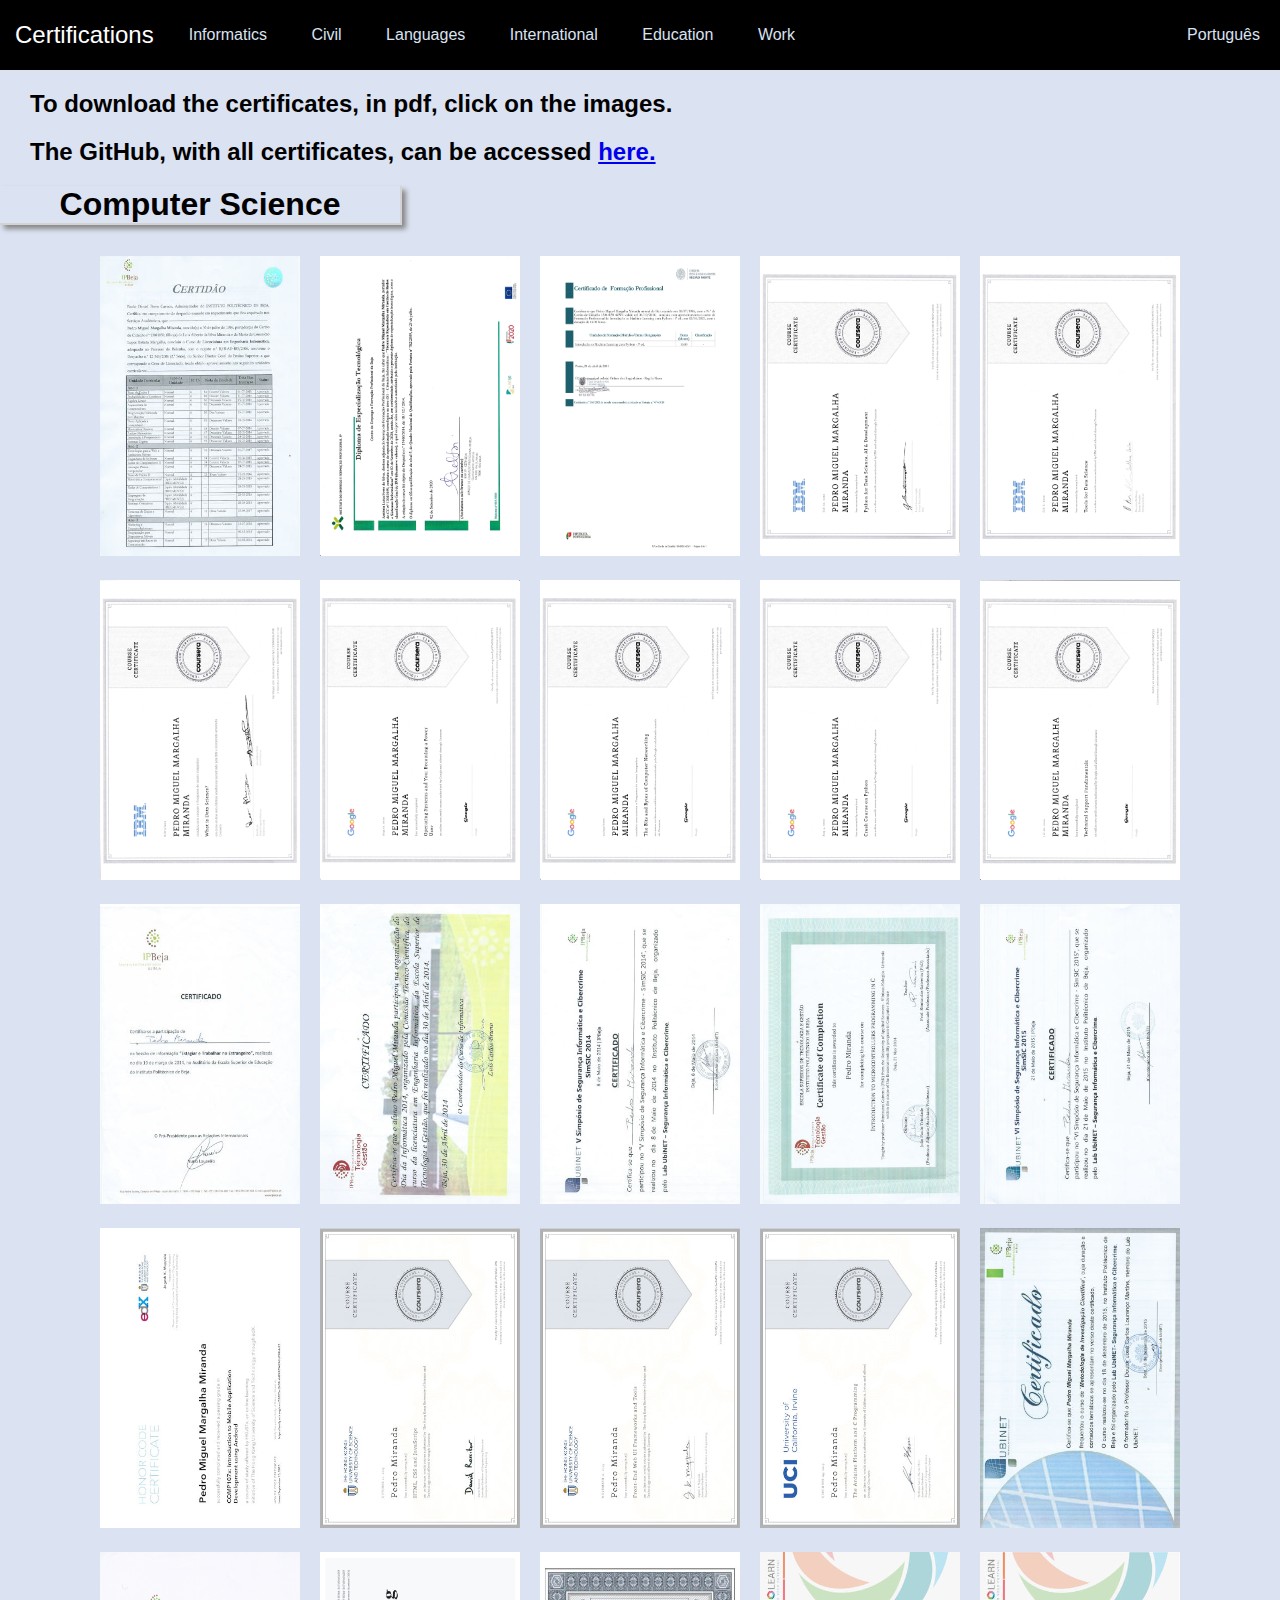
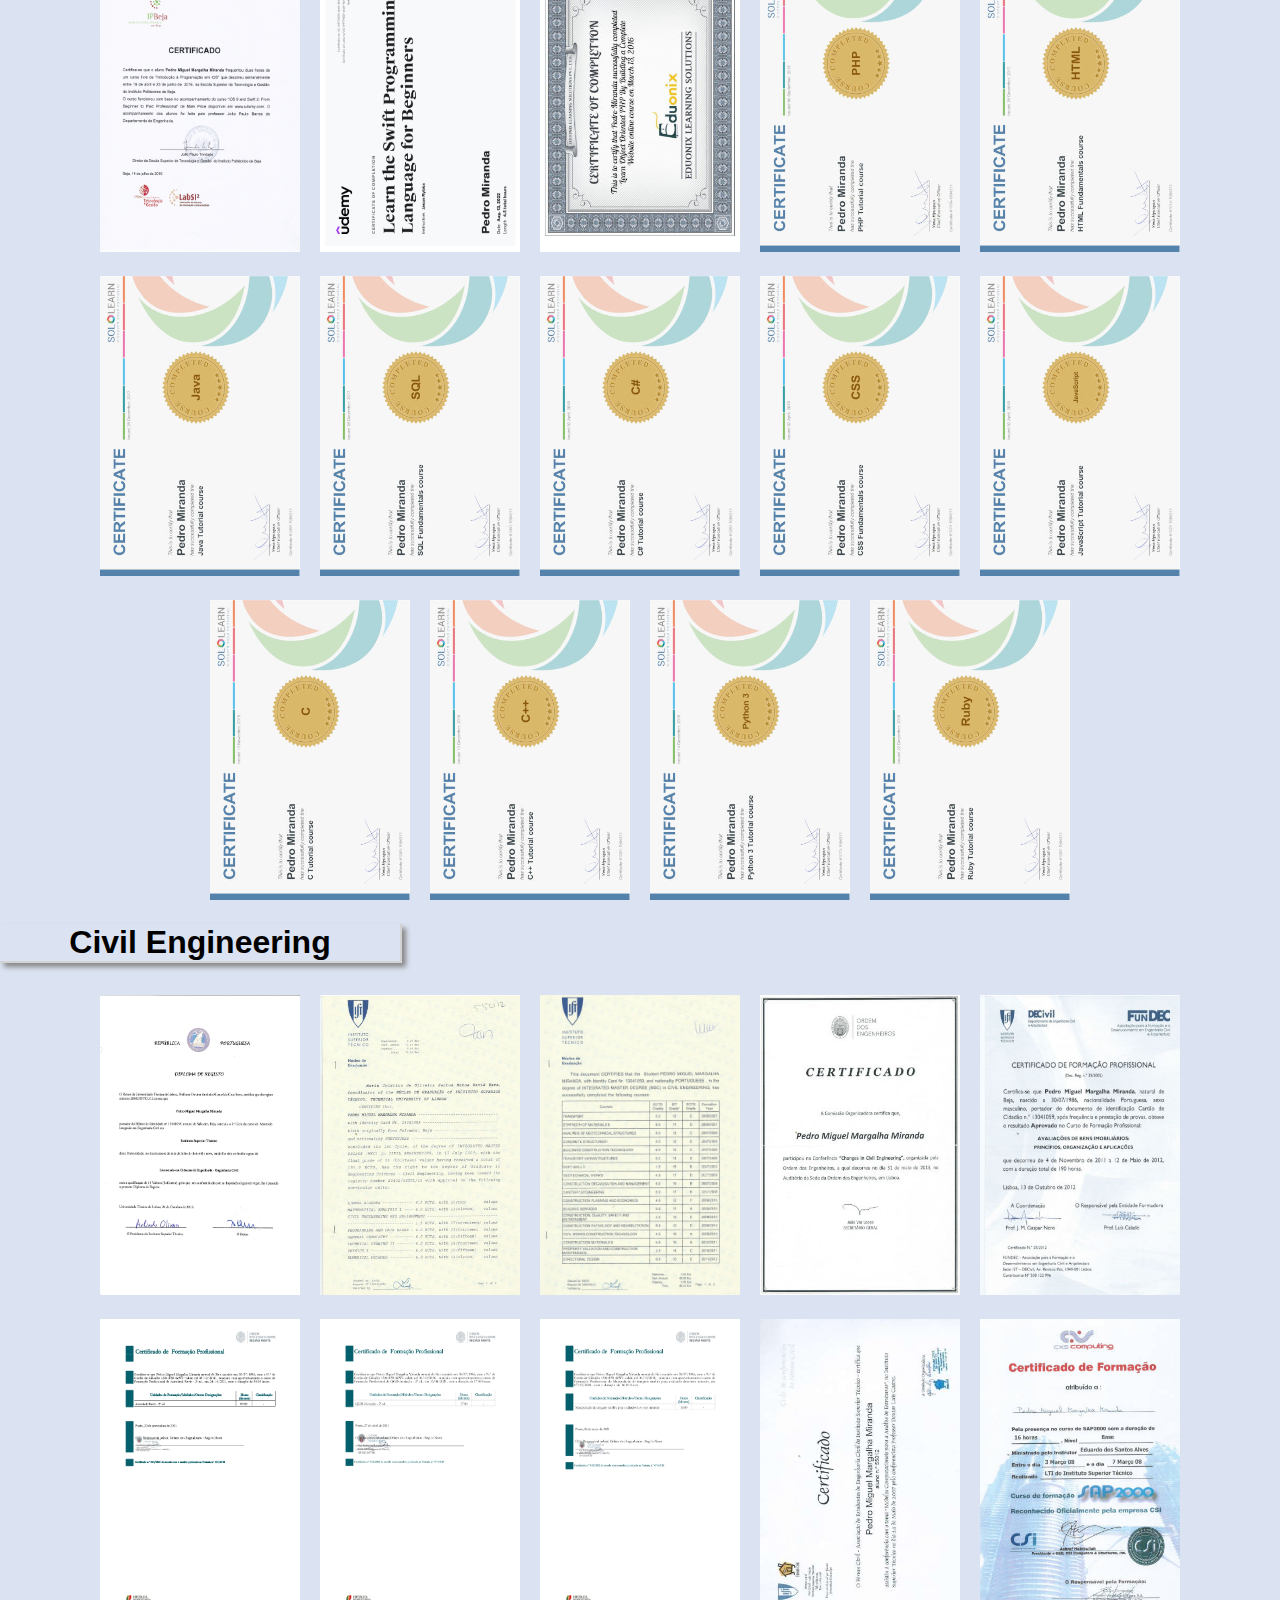
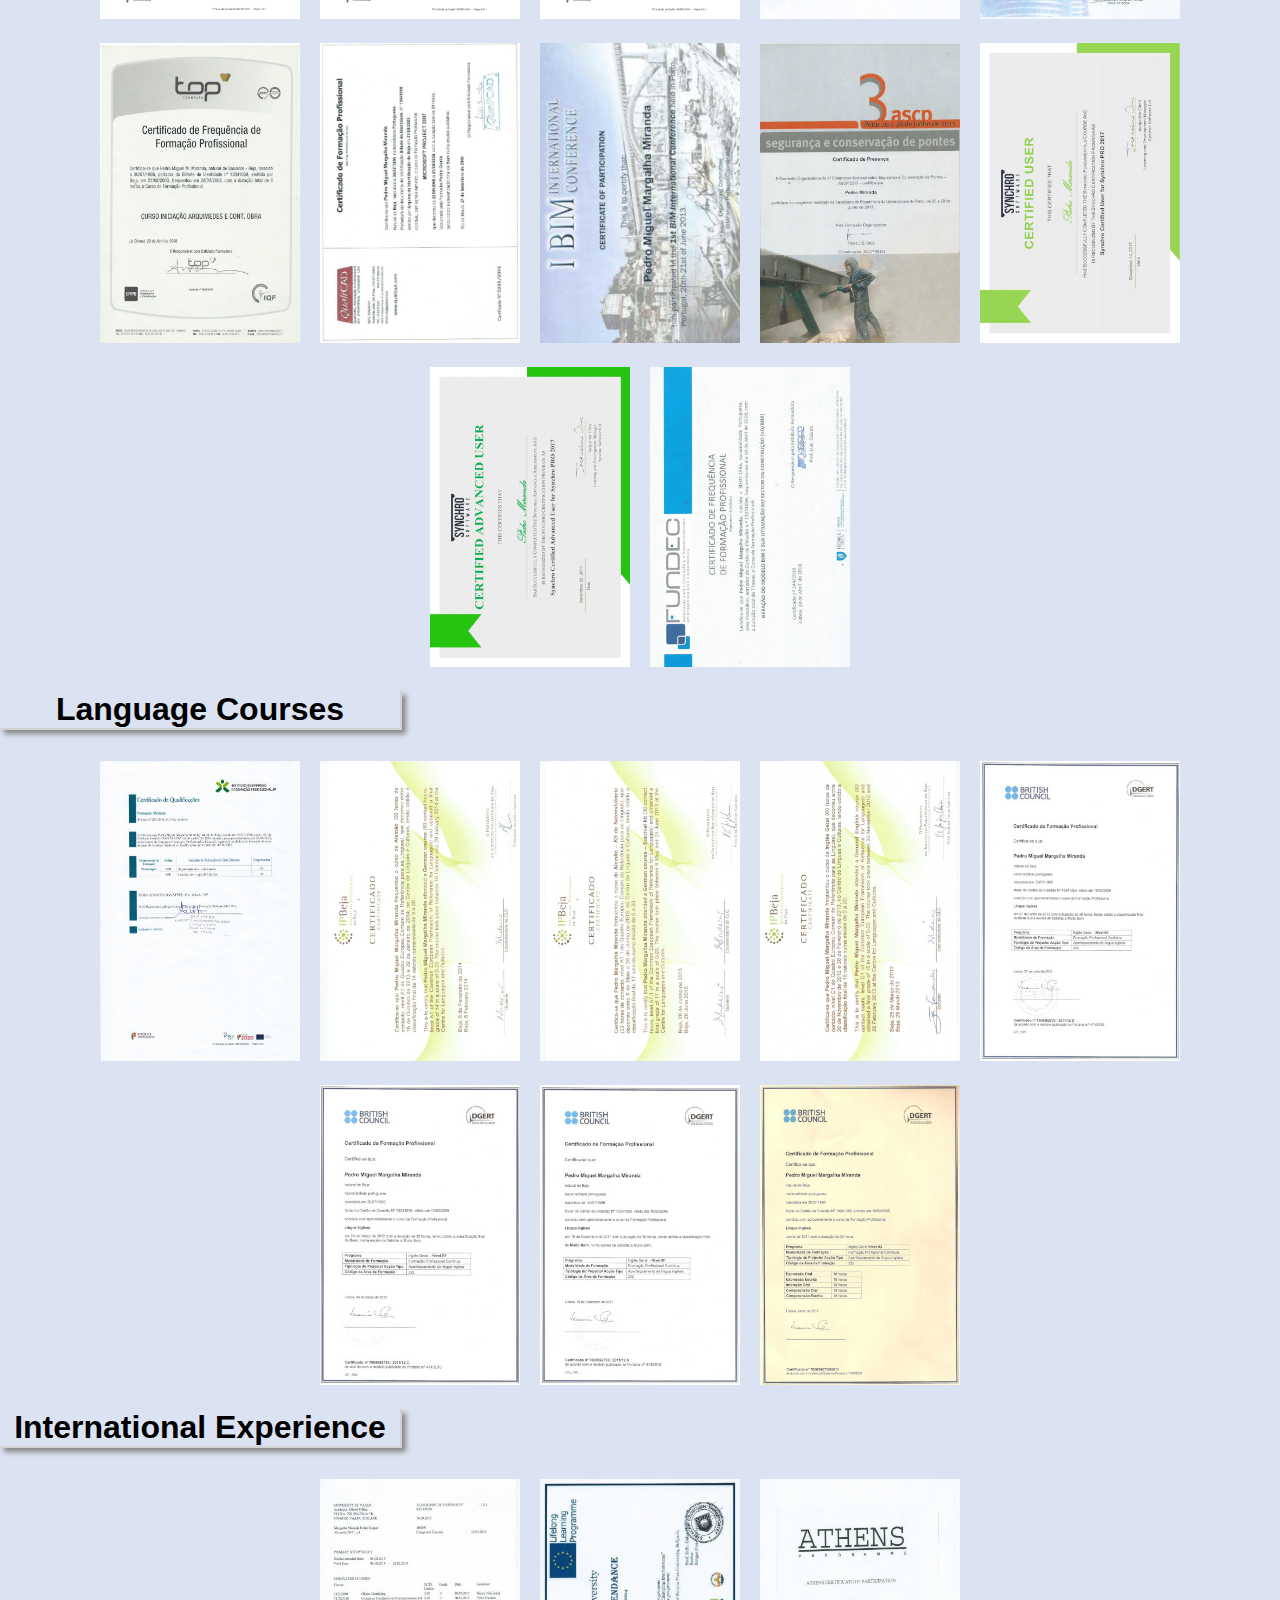
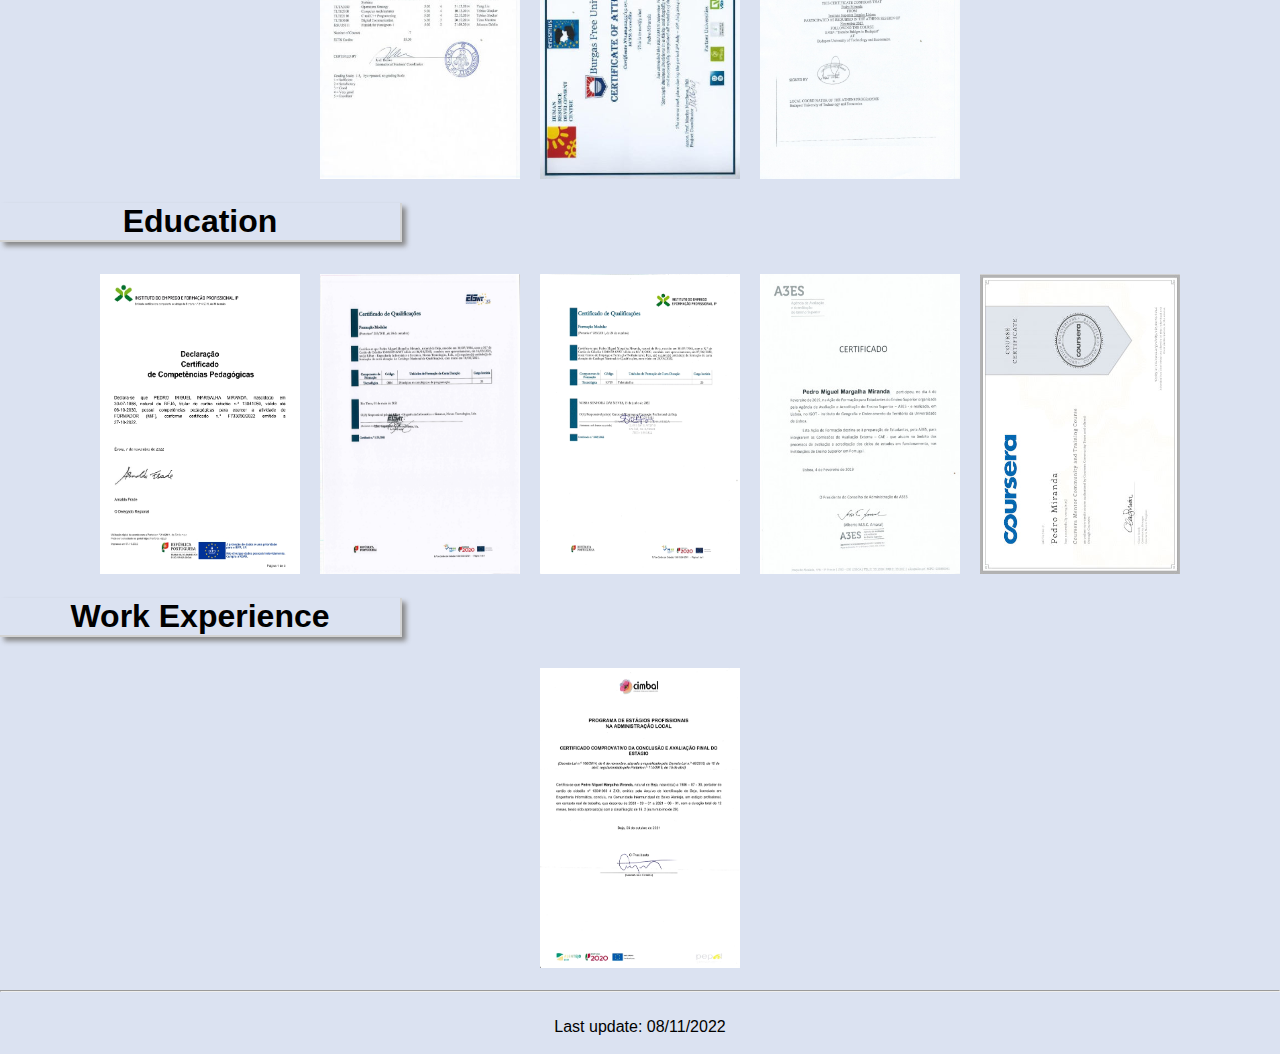
==== commit 8337a0fa: "Update. Add Certificates" ====
--- a/index-en.html
+++ b/index-en.html
@@ -31,6 +31,30 @@
 			<a href="pdf/ComputerScience/2020_09_02-Diploma_de_Especialização_Tecnológica.pdf">
 				<img src="img/informatics/2020_09_02-Diploma_de_Especialização_Tecnológica.jpg">
 			</a>
+			<a href="pdf/ComputerScience/ProgrammingLanguagesCourses/2021_04_02-Introdução ao Machine Learning com Python.pdf">
+				<img src="img/informatics/2021_04_02-Introdução ao Machine Learning com Python.jpg">
+			</a>
+			<a href="pdf/ComputerScience/ProgrammingLanguagesCourses/2020_02_20-Python for Data Science and AI.pdf">
+				<img src="img/informatics/2020_02_20-Python for Data Science and AI.jpg">
+			</a>
+			<a href="pdf/ComputerScience/ProgrammingLanguagesCourses/2020_02_08-Tools for Data Science.pdf">
+				<img src="img/informatics/2020_02_08-Tools for Data Science.jpg">
+			</a>
+			<a href="pdf/ComputerScience/ProgrammingLanguagesCourses/2020_02_08-What is Data Science.pdf">
+				<img src="img/informatics/2020_02_08-What is Data Science.jpg">
+			</a>
+			<a href="pdf/ComputerScience/ProgrammingLanguagesCourses/2020_08_27-Operating Systems and You.pdf">
+				<img src="img/informatics/2020_08_27-Operating Systems and You.jpg">
+			</a>
+			<a href="pdf/ComputerScience/ProgrammingLanguagesCourses/2020_08_19-Networking.pdf">
+				<img src="img/informatics/2020_08_19-Networking.jpg">
+			</a>
+			<a href="pdf/ComputerScience/ProgrammingLanguagesCourses/2020_08_04-Crash course on Python.pdf">
+				<img src="img/informatics/2020_08_04-Crash course on Python.jpg">
+			</a>
+			<a href="pdf/ComputerScience/ProgrammingLanguagesCourses/2020_07_26-Technical Support Fundamentals.pdf">
+				<img src="img/informatics/2020_07_26-Technical Support Fundamentals.jpg">
+			</a>
 			<a href="pdf/ComputerScience/ComputerScienceForums/2014_03_19-Trabalhar_no_Estrangeiro_Participacao.pdf">
 				<img src="img/informatics/2014_03_19-Trabalhar_no_Estrangeiro_Participacao-1.jpg">
 			</a>
@@ -59,14 +83,17 @@
 				<img src="img/informatics/2015_12_09-The_Arduino_Platform_and_C_Programming-Coursera-KX8PCAV8MRR4-1.jpg">
 			</a>
 			<a href="pdf/ComputerScience/ComputerScienceForums/2015_12_18-UBINET_MetodologiaInvestigacaoCientifica.pdf">
-			<img src="img/informatics/2015_12_18-UBINET_MetodologiaInvestigacaoCientifica-1.jpg">
+				<img src="img/informatics/2015_12_18-UBINET_MetodologiaInvestigacaoCientifica-1.jpg">
+			</a>
+			<a href="pdf/ComputerScience/ProgrammingLanguagesCourses/2016_06_14-Introdução à programação em IoS.pdf">
+				<img src="img/informatics/2016_06_14-Introdução à programação em IoS.jpg">
+			</a>
+			<a href="pdf/ComputerScience/ProgrammingLanguagesCourses/2022_08_13_Learn the Swift Programming Language for Beginners_UC-94774031-a1e9-4b1f-80bd-3e7e91e6e29f.pdf">
+				<img src="img/informatics/2022_08_13_Learn the Swift Programming Language for Beginners_UC-94774031-a1e9-4b1f-80bd-3e7e91e6e29f.jpg">
 			</a>
 			<a href="pdf/ComputerScience/ProgrammingLanguagesCourses/2016_03_13-Learn_Objected_Oriented_PHP_Building_a_Complete_Website.pdf">
 				<img src="img/informatics/2016_03_13-Learn_Objected_Oriented_PHP_Building_a_Complete_Website-1.jpg">
 			</a>
-			<a href="pdf/ComputerScience/ProgrammingLanguagesCourses/2016_06_14-Introdução à programação em IoS.pdf">
-				<img src="img/informatics/2016_06_14-Introdução à programação em IoS.jpg">
-			</a>
 			<a href="pdf/ComputerScience/ProgrammingLanguagesCourses/2016_11_06-SoloLearn-PHP_Tutorial_Course_1059-1984311.pdf">
 				<img src="img/informatics/2016_11_06-SoloLearn-PHP_Tutorial_Course_1059-1984311-1.jpg">
 			</a>
@@ -100,12 +127,33 @@
 			<a href="pdf/ComputerScience/ProgrammingLanguagesCourses/2018_12_22-SoloLearn-Ruby_Tutorial_Course_1081-1984311.pdf">
 				<img src="img/informatics/2018_12_22-SoloLearn-Ruby_Tutorial_Course_1081-1984311-1.jpg">
 			</a>
-			<a href="pdf/ComputerScience/ProgrammingLanguagesCourses/2022_08_13_Learn the Swift Programming Language for Beginners_UC-94774031-a1e9-4b1f-80bd-3e7e91e6e29f.pdf">
-				<img src="img/informatics/2022_08_13_Learn the Swift Programming Language for Beginners_UC-94774031-a1e9-4b1f-80bd-3e7e91e6e29f.jpg">
-			</a>
 		</div>
 		<h1 id="civil">Civil Engineering</h1>
 		<div class="container">
+			<a href="pdf/CivilEngineering/2009_07_17-Diploma de Registo - Eng. Civil.pdf">
+				<img src="img/civil/2009_07_17-Diploma de Registo - Eng. Civil-page1.jpg">
+			</a>
+			<a href="pdf/CivilEngineering/2012_10_25-Diploma-Licenciatura-EngenhariaCivil-PedroMiranda.pdf">
+				<img src="img/civil/2012_10_25-Diploma-Licenciatura-EngenhariaCivil-PedroMiranda-1.jpg">
+			</a>
+			<a href="pdf/CivilEngineering/2012_10_25-Creditos-Mestrado-EngenhariaCivil.pdf">
+				<img src="img/civil/2012_10_25-Creditos-Mestrado-EngenhariaCivil-1.jpg">
+			</a>
+			<a href="pdf/CivilEngineering/2013_05_31-Changes_in_Civil_Engineering.pdf">
+				<img src="img/civil/2013_05_31-Changes_in_Civil_Engineering-1.jpg">
+			</a>
+			<a href="pdf/CivilEngineering/2012_10_13-Fundec-certificado-PedroMiranda.pdf">
+				<img src="img/civil/2012_10_13-Fundec-certificado-PedroMiranda-1.jpg">
+			</a>
+			<a href="pdf/CivilEngineering/2021_10_24-Autodesk Revit - 2ªed.pdf">
+				<img src="img/civil/2021_10_24-Autodesk Revit - 2ªed.jpg">
+			</a>
+			<a href="pdf/CivilEngineering/2021_04_16-QGis Iniciação.pdf">
+				<img src="img/civil/2021_04_16-QGis Iniciação.jpg">
+			</a>
+			<a href="pdf/CivilEngineering/2021_05_07-Manipulação de imagens satélite para avaliação de desastres naturais.pdf">
+				<img src="img/civil/2021_05_07-Manipulação de imagens satélite para avaliação de desastres naturais.jpg">
+			</a>
 			<a href="pdf/CivilEngineering/2007_05_24-Modelos_Computacionais_para_Analise_de_Estruturas.pdf">
 				<img src="img/civil/2007_05_24-Modelos_Computacionais_para_Analise_de_Estruturas-1.jpg">
 			</a>
@@ -117,18 +165,6 @@
 			</a>
 			<a href="pdf/CivilEngineering/2008_09_27-MicrosoftProject.pdf">
 				<img src="img/civil/2008_09_27-MicrosoftProject-1.jpg">
-			</a>
-			<a href="pdf/CivilEngineering/2012_10_13-Fundec-certificado-PedroMiranda.pdf">
-				<img src="img/civil/2012_10_13-Fundec-certificado-PedroMiranda-1.jpg">
-			</a>
-			<a href="pdf/CivilEngineering/2012_10_25-Creditos-Mestrado-EngenhariaCivil.pdf">
-				<img src="img/civil/2012_10_25-Creditos-Mestrado-EngenhariaCivil-1.jpg">
-			</a>
-			<a href="pdf/CivilEngineering/2012_10_25-Diploma-Licenciatura-EngenhariaCivil-PedroMiranda.pdf">
-				<img src="img/civil/2012_10_25-Diploma-Licenciatura-EngenhariaCivil-PedroMiranda-1.jpg">
-			</a>
-			<a href="pdf/CivilEngineering/2013_05_31-Changes_in_Civil_Engineering.pdf">
-				<img src="img/civil/2013_05_31-Changes_in_Civil_Engineering-1.jpg">
 			</a>
 			<a href="pdf/CivilEngineering/2013_06_21-1stInternacionalBIMConference.pdf">
 				<img src="img/civil/2013_06_21-1stInternacionalBIMConference-1.jpg">
@@ -190,6 +226,9 @@
 			<a href="pdf/Education/2022_10_27-Certificado_de_competências_pedagógicas.pdf">
 				<img src="img/education/2022_10_27-Certificado_de_competências_pedagógicas-page1.jpg">
 			</a>
+			<a href="pdf/Education/2021_03_16-Princípios metodológicos da programação.pdf">
+				<img src="img/education/2021_03_16-Princípios metodológicos da programação.jpg">
+			</a>
 			<a href="pdf/Education/2022_06_07-Teletrabalho.pdf">
 				<img src="img/education/2022_06_07-Teletrabalho.jpg">
 			</a>
@@ -207,9 +246,11 @@
 			</a>
 		</div>	
 		<hr>
-		<div class="container">
-			Last update: 07/11/2022
-		</div>	
+		&nbsp;
+		<div class="container">
+			Last update: 08/11/2022
+		</div>
+		&nbsp;	
 		<script src="myScripts.js"></script>
 	</body>
 </html>--- a/style.css
+++ b/style.css
@@ -40,7 +40,7 @@
 }
 
     img:hover {
-        transform: scale(1.4);
+        transform: scale(1.6);
         box-sizing: border-box;
 }
 
